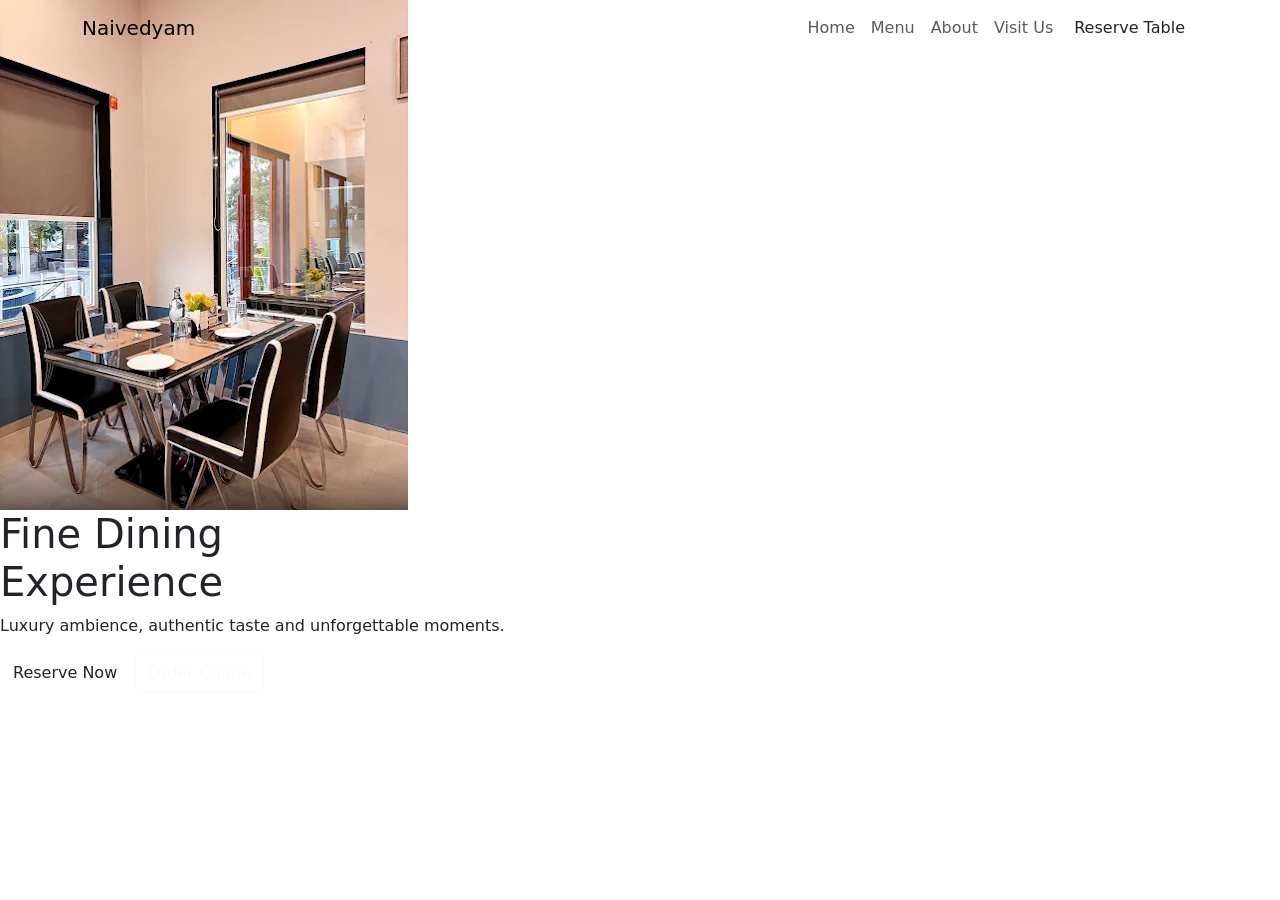
==== index.html @ 95c64717 "Update index.html" ====
<!DOCTYPE html>
<html lang="en">
<head>
    <meta charset="UTF-8">
    <meta name="viewport" content="width=device-width, initial-scale=1.0">
    <title>Naivedyam Dining & Restaurant</title>

    <!-- Google Fonts -->
    <link href="https://fonts.googleapis.com/css2?family=Playfair+Display:wght@600;700&family=Poppins:wght@300;400;500;600&display=swap" rel="stylesheet">

    <!-- Bootstrap -->
    <link href="https://cdn.jsdelivr.net/npm/bootstrap@5.3.3/dist/css/bootstrap.min.css" rel="stylesheet">

    <!-- Font Awesome -->
    <link rel="stylesheet"
    href="https://cdnjs.cloudflare.com/ajax/libs/font-awesome/6.6.0/css/all.min.css">

    <link rel="stylesheet" href="style.css">
</head>

<body>

<nav class="navbar navbar-expand-lg fixed-top">
<div class="container">

<a class="navbar-brand" href="#">
Naivedyam
</a>

<button class="navbar-toggler" data-bs-toggle="collapse" data-bs-target="#menu">
☰
</button>

<div class="collapse navbar-collapse" id="menu">

<ul class="navbar-nav ms-auto">

<li class="nav-item">
<a class="nav-link" href="#">Home</a>
</li>

<li class="nav-item">
<a class="nav-link" href="menu.html">Menu</a>
</li>

<li class="nav-item">
<a class="nav-link" href="about.html">About</a>
</li>

<li class="nav-item">
<a class="nav-link" href="visit.html">Visit Us</a>
</li>

</ul>

<a href="#" class="btn reserve-btn">
Reserve Table
</a>

</div>

</div>
</nav>

<section class="hero">

<img src="images/1.webp" class="hero-image">

<div class="overlay"></div>

<div class="hero-content">

<h1>
Fine Dining<br>
Experience
</h1>

<p>
Luxury ambience, authentic taste and unforgettable moments.
</p>

<a class="btn btn-gold">
Reserve Now
</a>

<a class="btn btn-outline-light">
Order Online
</a>

</div>

</section>

<script src="https://cdn.jsdelivr.net/npm/bootstrap@5.3.3/dist/js/bootstrap.bundle.min.js"></script>

<script src="script.js"></script>

</body>
</html>
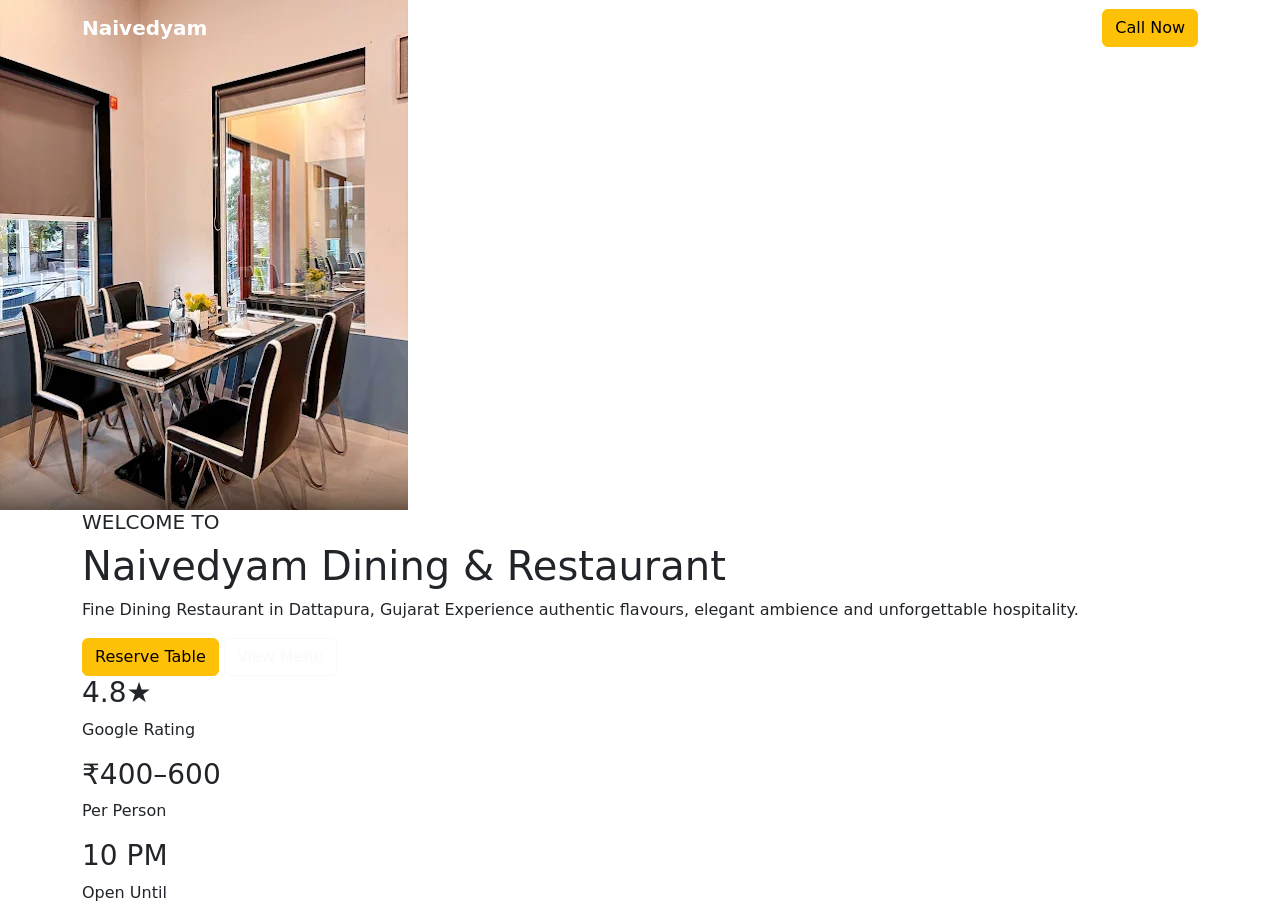
==== commit f744716f: "Update index.html" ====
--- a/index.html
+++ b/index.html
@@ -1,99 +1,188 @@
- <!DOCTYPE html>
+<!DOCTYPE html>
 <html lang="en">
+
 <head>
-    <meta charset="UTF-8">
-    <meta name="viewport" content="width=device-width, initial-scale=1.0">
-    <title>Naivedyam Dining & Restaurant</title>
 
-    <!-- Google Fonts -->
-    <link href="https://fonts.googleapis.com/css2?family=Playfair+Display:wght@600;700&family=Poppins:wght@300;400;500;600&display=swap" rel="stylesheet">
+<meta charset="UTF-8">
 
-    <!-- Bootstrap -->
-    <link href="https://cdn.jsdelivr.net/npm/bootstrap@5.3.3/dist/css/bootstrap.min.css" rel="stylesheet">
+<meta name="viewport" content="width=device-width, initial-scale=1.0">
 
-    <!-- Font Awesome -->
-    <link rel="stylesheet"
-    href="https://cdnjs.cloudflare.com/ajax/libs/font-awesome/6.6.0/css/all.min.css">
+<title>Naivedyam Dining & Restaurant</title>
 
-    <link rel="stylesheet" href="style.css">
+<link href="https://fonts.googleapis.com/css2?family=Poppins:wght@300;400;500;600;700&display=swap" rel="stylesheet">
+
+<link href="https://cdn.jsdelivr.net/npm/bootstrap@5.3.3/dist/css/bootstrap.min.css" rel="stylesheet">
+
+<link rel="stylesheet" href="style.css">
+
 </head>
 
 <body>
 
-<nav class="navbar navbar-expand-lg fixed-top">
+<nav class="navbar navbar-expand-lg navbar-dark fixed-top">
+
 <div class="container">
 
-<a class="navbar-brand" href="#">
+<a class="navbar-brand fw-bold" href="#">
 Naivedyam
 </a>
 
-<button class="navbar-toggler" data-bs-toggle="collapse" data-bs-target="#menu">
-☰
+<button class="navbar-toggler"
+type="button"
+data-bs-toggle="collapse"
+data-bs-target="#navbar">
+
+<span class="navbar-toggler-icon"></span>
+
 </button>
 
-<div class="collapse navbar-collapse" id="menu">
+<div class="collapse navbar-collapse"
+id="navbar">
 
 <ul class="navbar-nav ms-auto">
 
 <li class="nav-item">
-<a class="nav-link" href="#">Home</a>
+
+<a class="nav-link active"
+href="#">
+Home
+</a>
+
 </li>
 
 <li class="nav-item">
-<a class="nav-link" href="menu.html">Menu</a>
+
+<a class="nav-link"
+href="menu.html">
+
+Menu
+
+</a>
+
 </li>
 
 <li class="nav-item">
-<a class="nav-link" href="about.html">About</a>
+
+<a class="nav-link"
+href="about.html">
+
+About
+
+</a>
+
 </li>
 
 <li class="nav-item">
-<a class="nav-link" href="visit.html">Visit Us</a>
+
+<a class="nav-link"
+href="visit.html">
+
+Visit Us
+
+</a>
+
 </li>
 
 </ul>
 
-<a href="#" class="btn reserve-btn">
-Reserve Table
+<a href="tel:7016863882"
+class="btn btn-warning ms-3">
+
+Call Now
+
 </a>
 
 </div>
 
 </div>
+
 </nav>
 
 <section class="hero">
 
-<img src="images/1.webp" class="hero-image">
+<img src="images/1.webp"
+class="hero-image"
+alt="Naivedyam Restaurant">
 
 <div class="overlay"></div>
 
-<div class="hero-content">
+<div class="container hero-content">
+
+<h5>
+WELCOME TO
+</h5>
 
 <h1>
-Fine Dining<br>
-Experience
+
+Naivedyam Dining & Restaurant
+
 </h1>
 
 <p>
-Luxury ambience, authentic taste and unforgettable moments.
+
+Fine Dining Restaurant in Dattapura, Gujarat
+
+Experience authentic flavours,
+elegant ambience and unforgettable hospitality.
+
 </p>
 
-<a class="btn btn-gold">
-Reserve Now
+<div class="hero-buttons">
+
+<a href="visit.html"
+class="btn btn-warning">
+
+Reserve Table
+
 </a>
 
-<a class="btn btn-outline-light">
-Order Online
+<a href="menu.html"
+class="btn btn-outline-light">
+
+View Menu
+
 </a>
 
 </div>
 
+<div class="stats">
+
+<div>
+
+<h3>4.8★</h3>
+
+<p>Google Rating</p>
+
+</div>
+
+<div>
+
+<h3>₹400–600</h3>
+
+<p>Per Person</p>
+
+</div>
+
+<div>
+
+<h3>10 PM</h3>
+
+<p>Open Until</p>
+
+</div>
+
+</div>
+
+</div>
+
 </section>
+
+<!-- About section starts here in Part 2 -->
 
 <script src="https://cdn.jsdelivr.net/npm/bootstrap@5.3.3/dist/js/bootstrap.bundle.min.js"></script>
 
 <script src="script.js"></script>
 
 </body>
+
 </html>
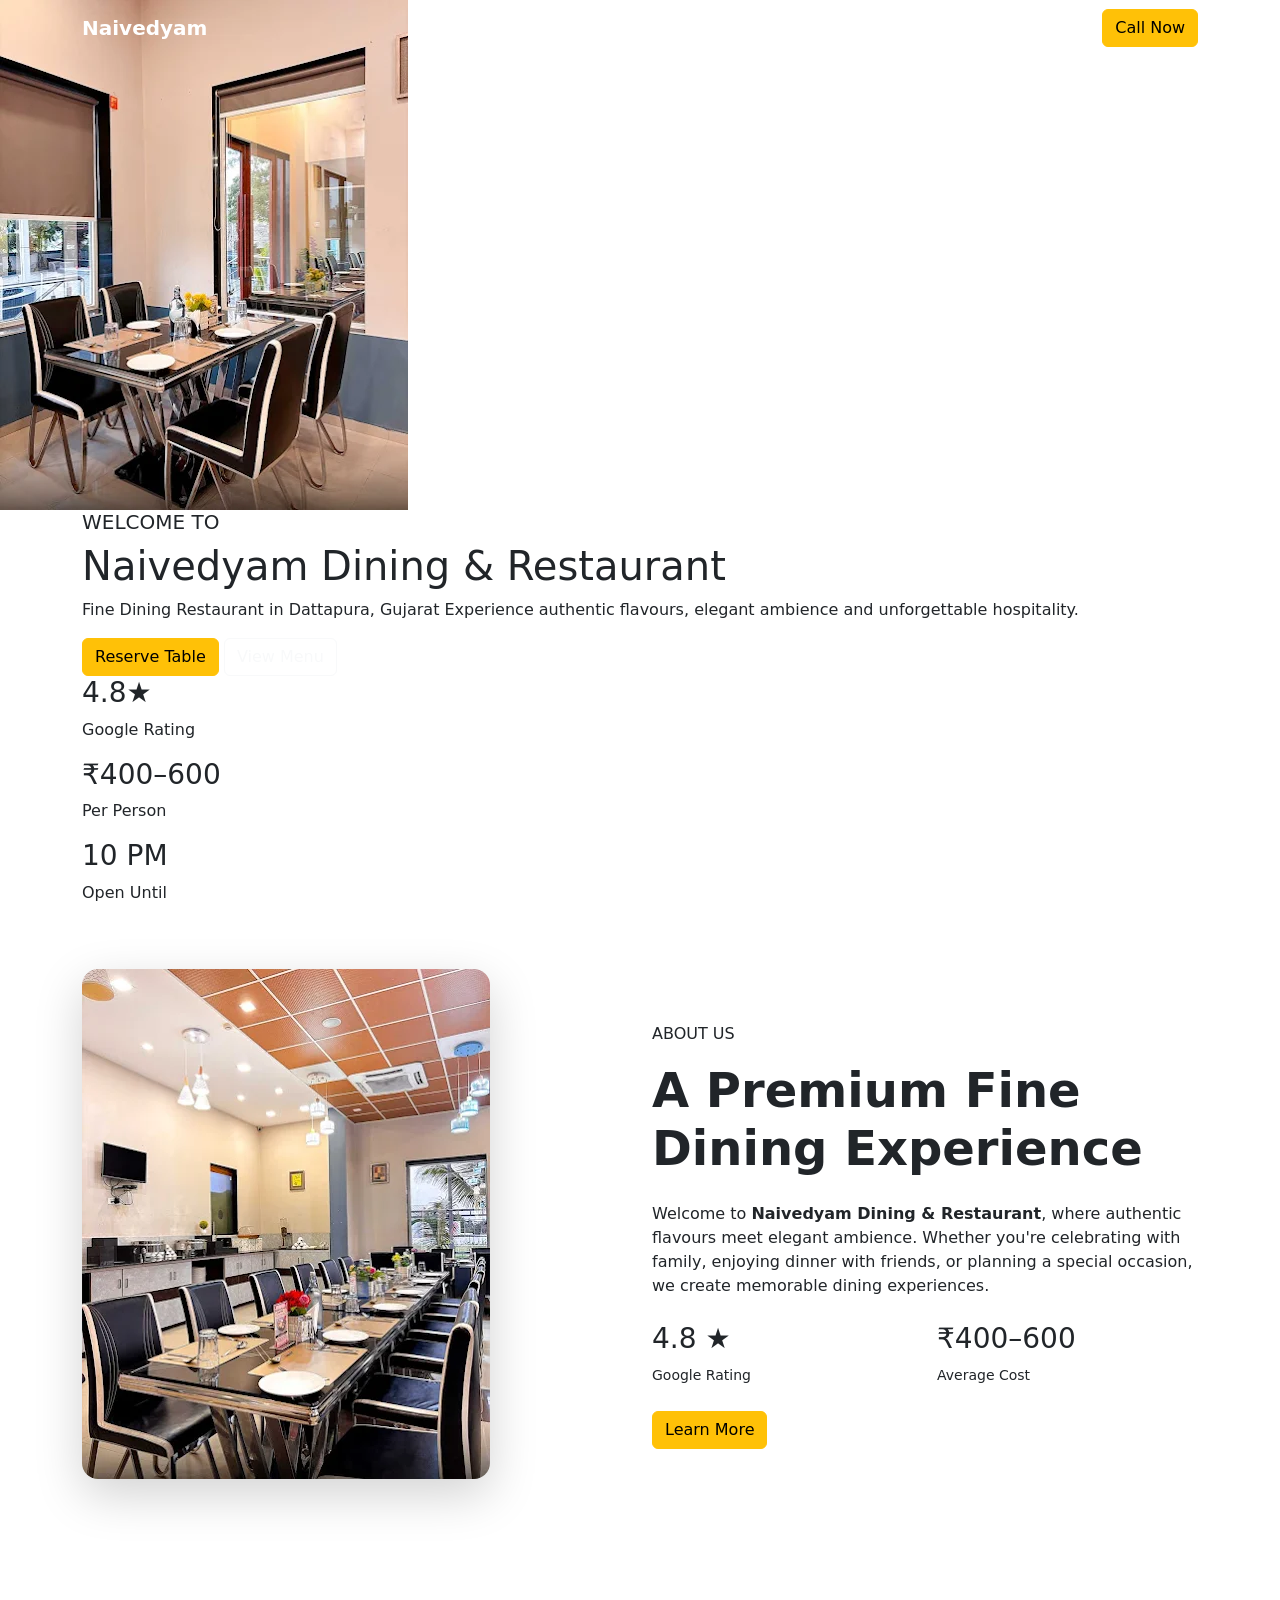
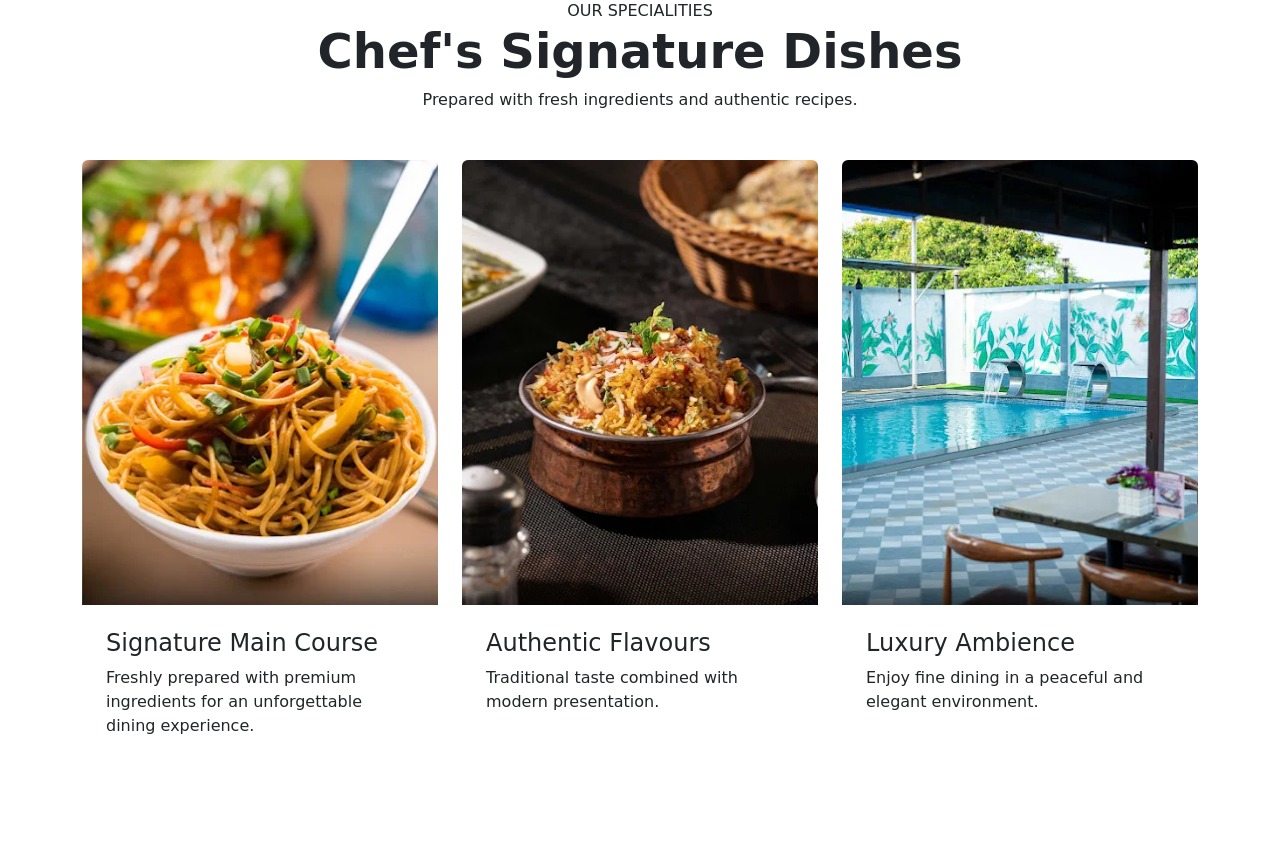
==== commit 2b74448a: "Update index.html" ====
--- a/index.html
+++ b/index.html
@@ -178,11 +178,184 @@
 </section>
 
 <!-- About section starts here in Part 2 -->
+  <!-- About Section -->
+<section class="about py-5" id="about">
+    <div class="container">
+
+        <div class="row align-items-center">
+
+            <div class="col-lg-6 mb-4">
+                <img src="images/3.webp"
+                     class="img-fluid rounded-4 shadow-lg"
+                     alt="Restaurant Interior">
+            </div>
+
+            <div class="col-lg-6">
+
+                <span class="section-title">ABOUT US</span>
+
+                <h2 class="display-5 fw-bold mt-3">
+                    A Premium Fine Dining Experience
+                </h2>
+
+                <p class="mt-4">
+
+                    Welcome to <strong>Naivedyam Dining & Restaurant</strong>,
+                    where authentic flavours meet elegant ambience.
+
+                    Whether you're celebrating with family,
+                    enjoying dinner with friends,
+                    or planning a special occasion,
+                    we create memorable dining experiences.
+
+                </p>
+
+                <div class="row mt-4">
+
+                    <div class="col-6">
+
+                        <h3>4.8 ★</h3>
+
+                        <small>Google Rating</small>
+
+                    </div>
+
+                    <div class="col-6">
+
+                        <h3>₹400–600</h3>
+
+                        <small>Average Cost</small>
+
+                    </div>
+
+                </div>
+
+                <a href="about.html"
+                   class="btn btn-warning mt-4">
+
+                    Learn More
+
+                </a>
+
+            </div>
+
+        </div>
+
+    </div>
+</section>
+
+<!-- Featured Dishes -->
+
+<section class="featured py-5">
+
+<div class="container">
+
+<div class="text-center mb-5">
+
+<span class="section-title">
+
+OUR SPECIALITIES
+
+</span>
+
+<h2 class="display-5 fw-bold">
+
+Chef's Signature Dishes
+
+</h2>
+
+<p>
+
+Prepared with fresh ingredients and authentic recipes.
+
+</p>
+
+</div>
+
+<div class="row">
+
+<div class="col-md-4 mb-4">
+
+<div class="dish-card">
+
+<img src="images/2.webp"
+class="img-fluid rounded-top">
+
+<div class="p-4">
+
+<h4>Signature Main Course</h4>
+
+<p>
+
+Freshly prepared with premium ingredients
+for an unforgettable dining experience.
+
+</p>
+
+</div>
+
+</div>
+
+</div>
+
+<div class="col-md-4 mb-4">
+
+<div class="dish-card">
+
+<img src="images/4.webp"
+class="img-fluid rounded-top">
+
+<div class="p-4">
+
+<h4>Authentic Flavours</h4>
+
+<p>
+
+Traditional taste combined
+with modern presentation.
+
+</p>
+
+</div>
+
+</div>
+
+</div>
+
+<div class="col-md-4 mb-4">
+
+<div class="dish-card">
+
+<img src="images/5.webp"
+class="img-fluid rounded-top">
+
+<div class="p-4">
+
+<h4>Luxury Ambience</h4>
+
+<p>
+
+Enjoy fine dining in
+a peaceful and elegant environment.
+
+</p>
+
+</div>
+
+</div>
+
+</div>
+
+</div>
+
+</div>
+
+</section>
 
 <script src="https://cdn.jsdelivr.net/npm/bootstrap@5.3.3/dist/js/bootstrap.bundle.min.js"></script>
 
+  </body>
+</html>
+
 <script src="script.js"></script>
 
-</body>
-
-</html>
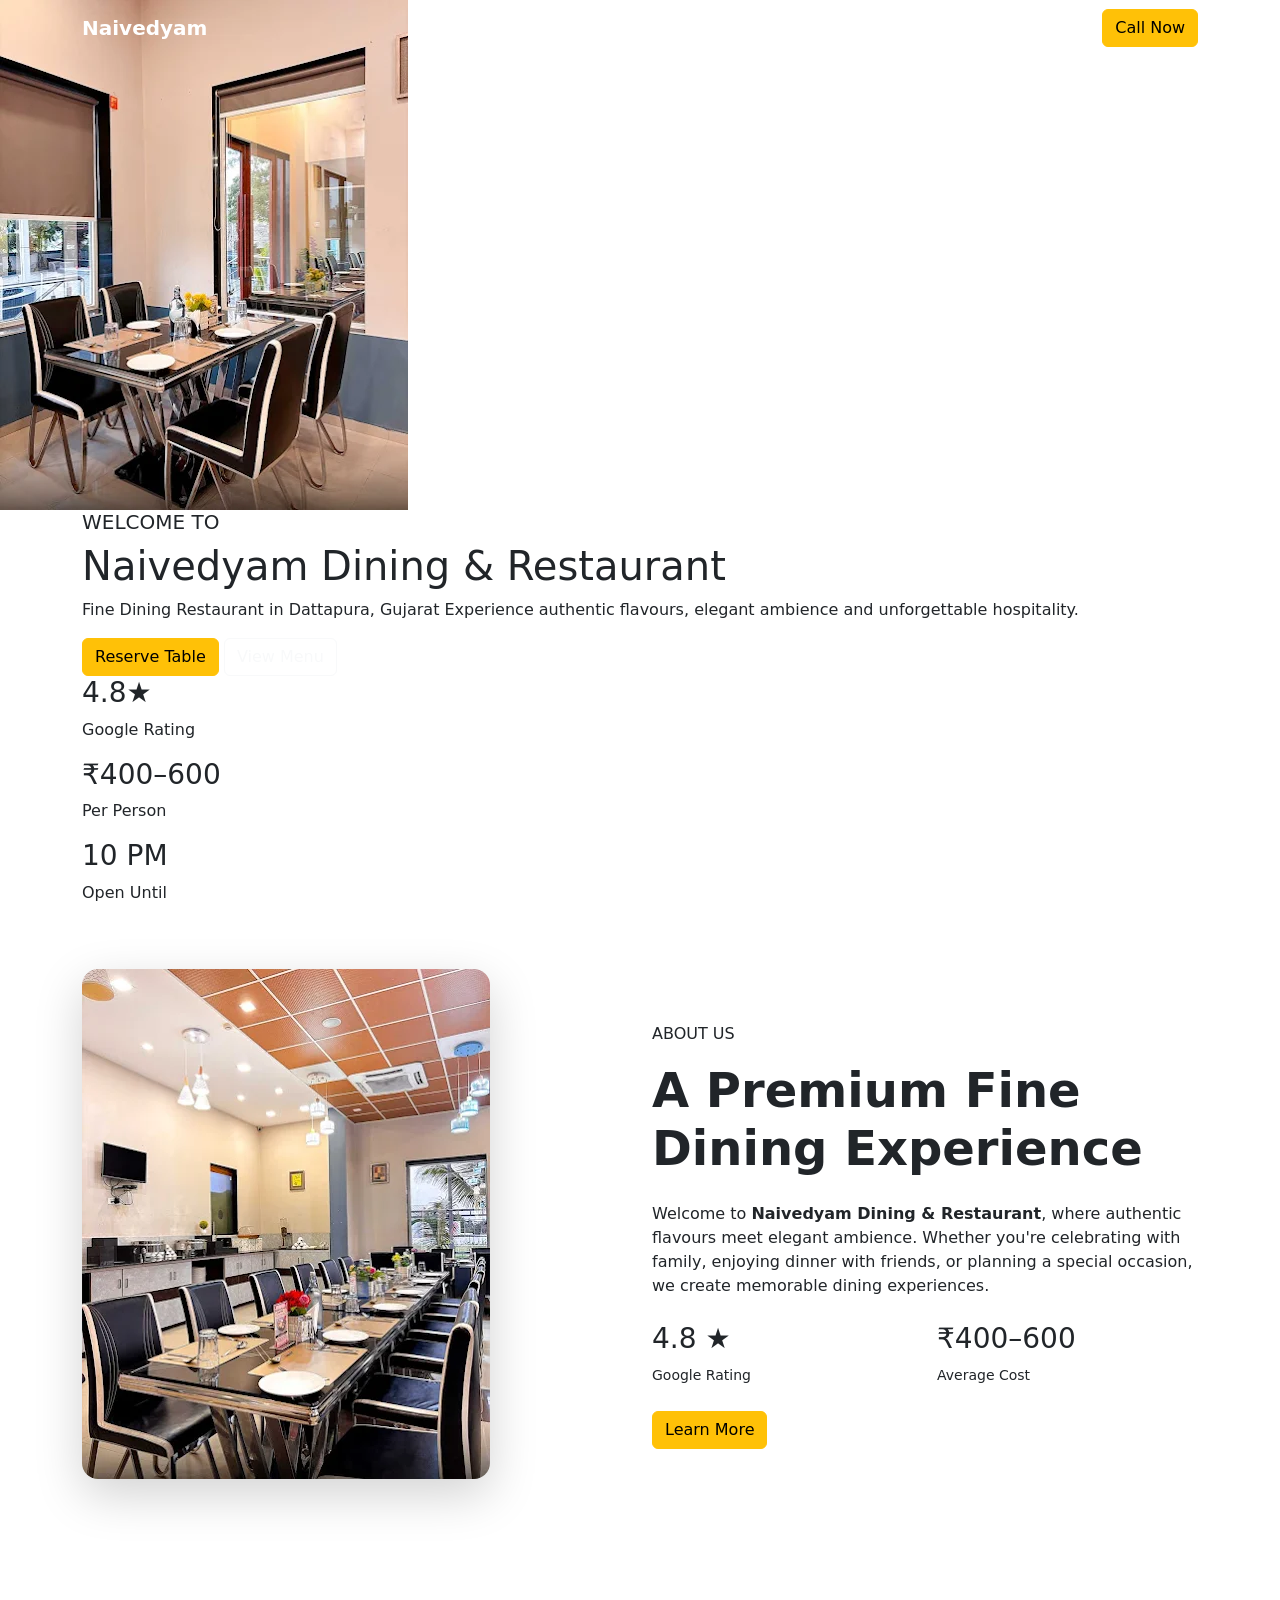
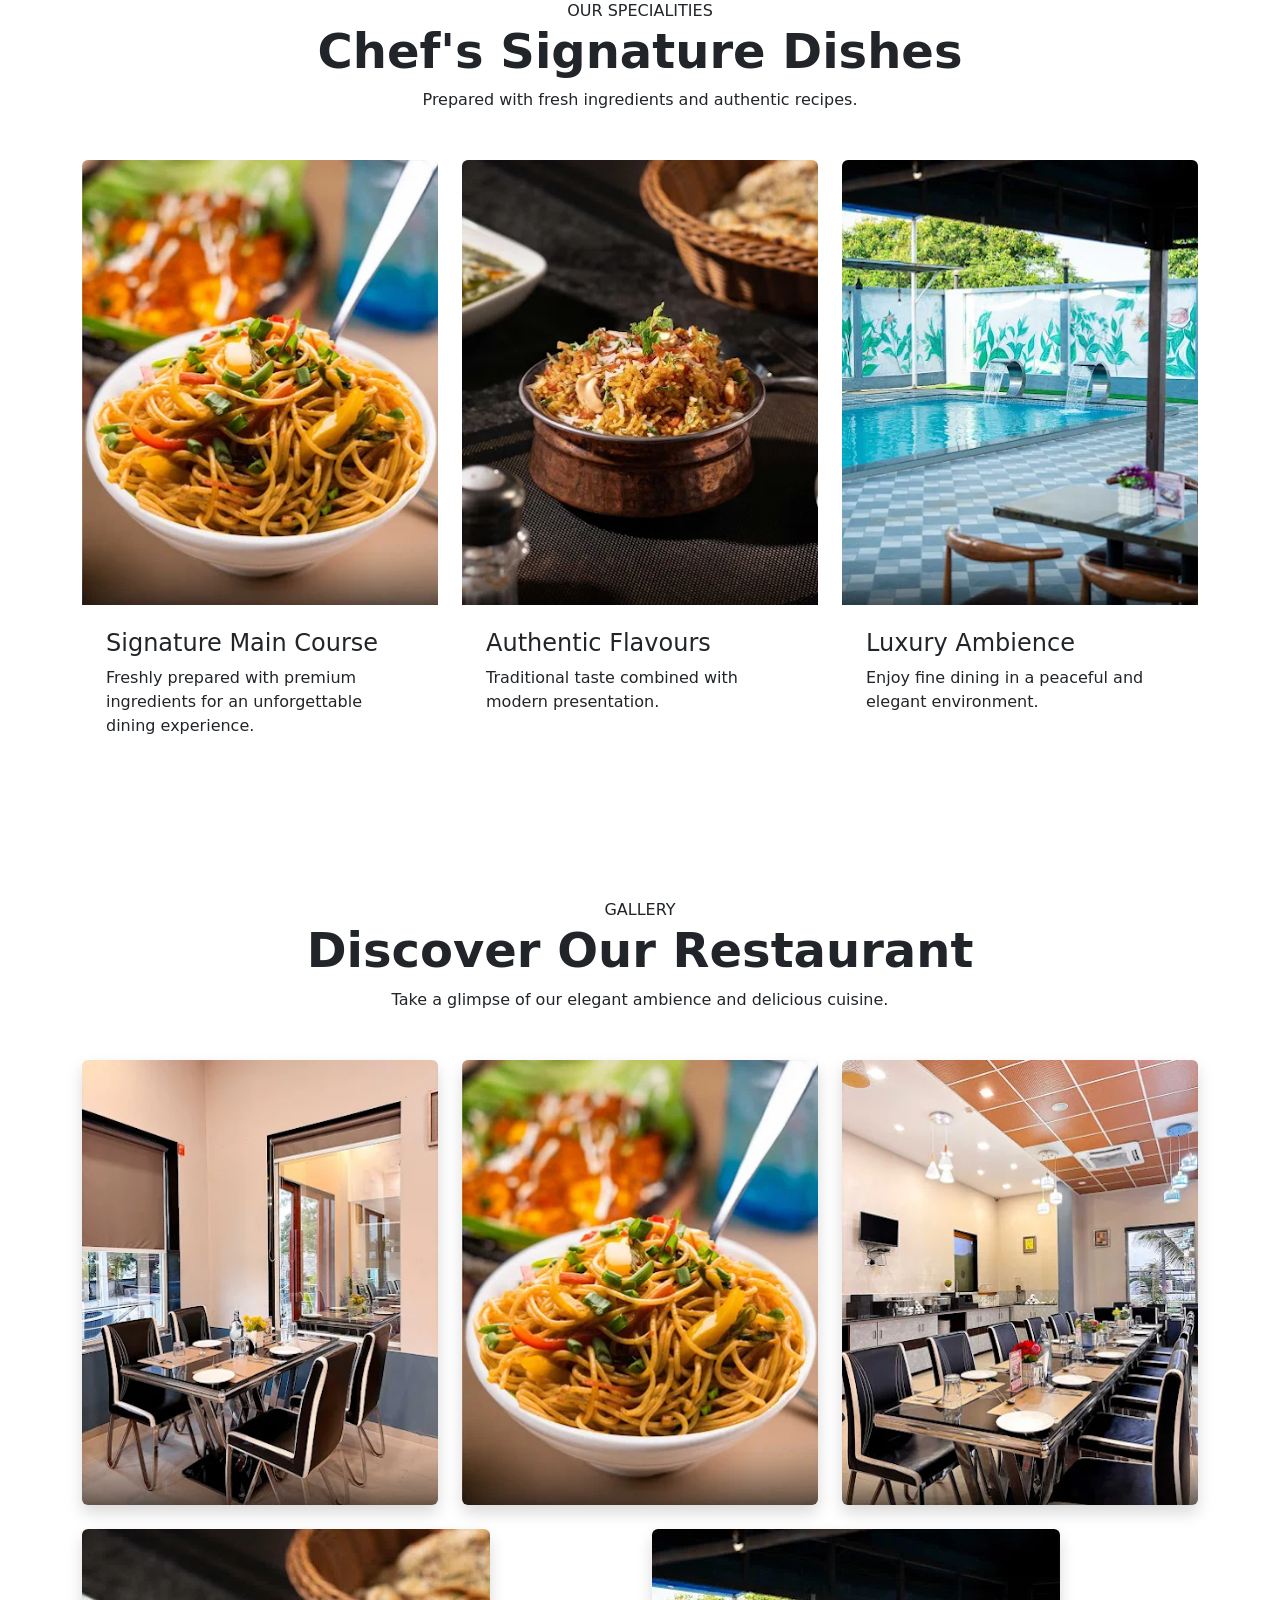
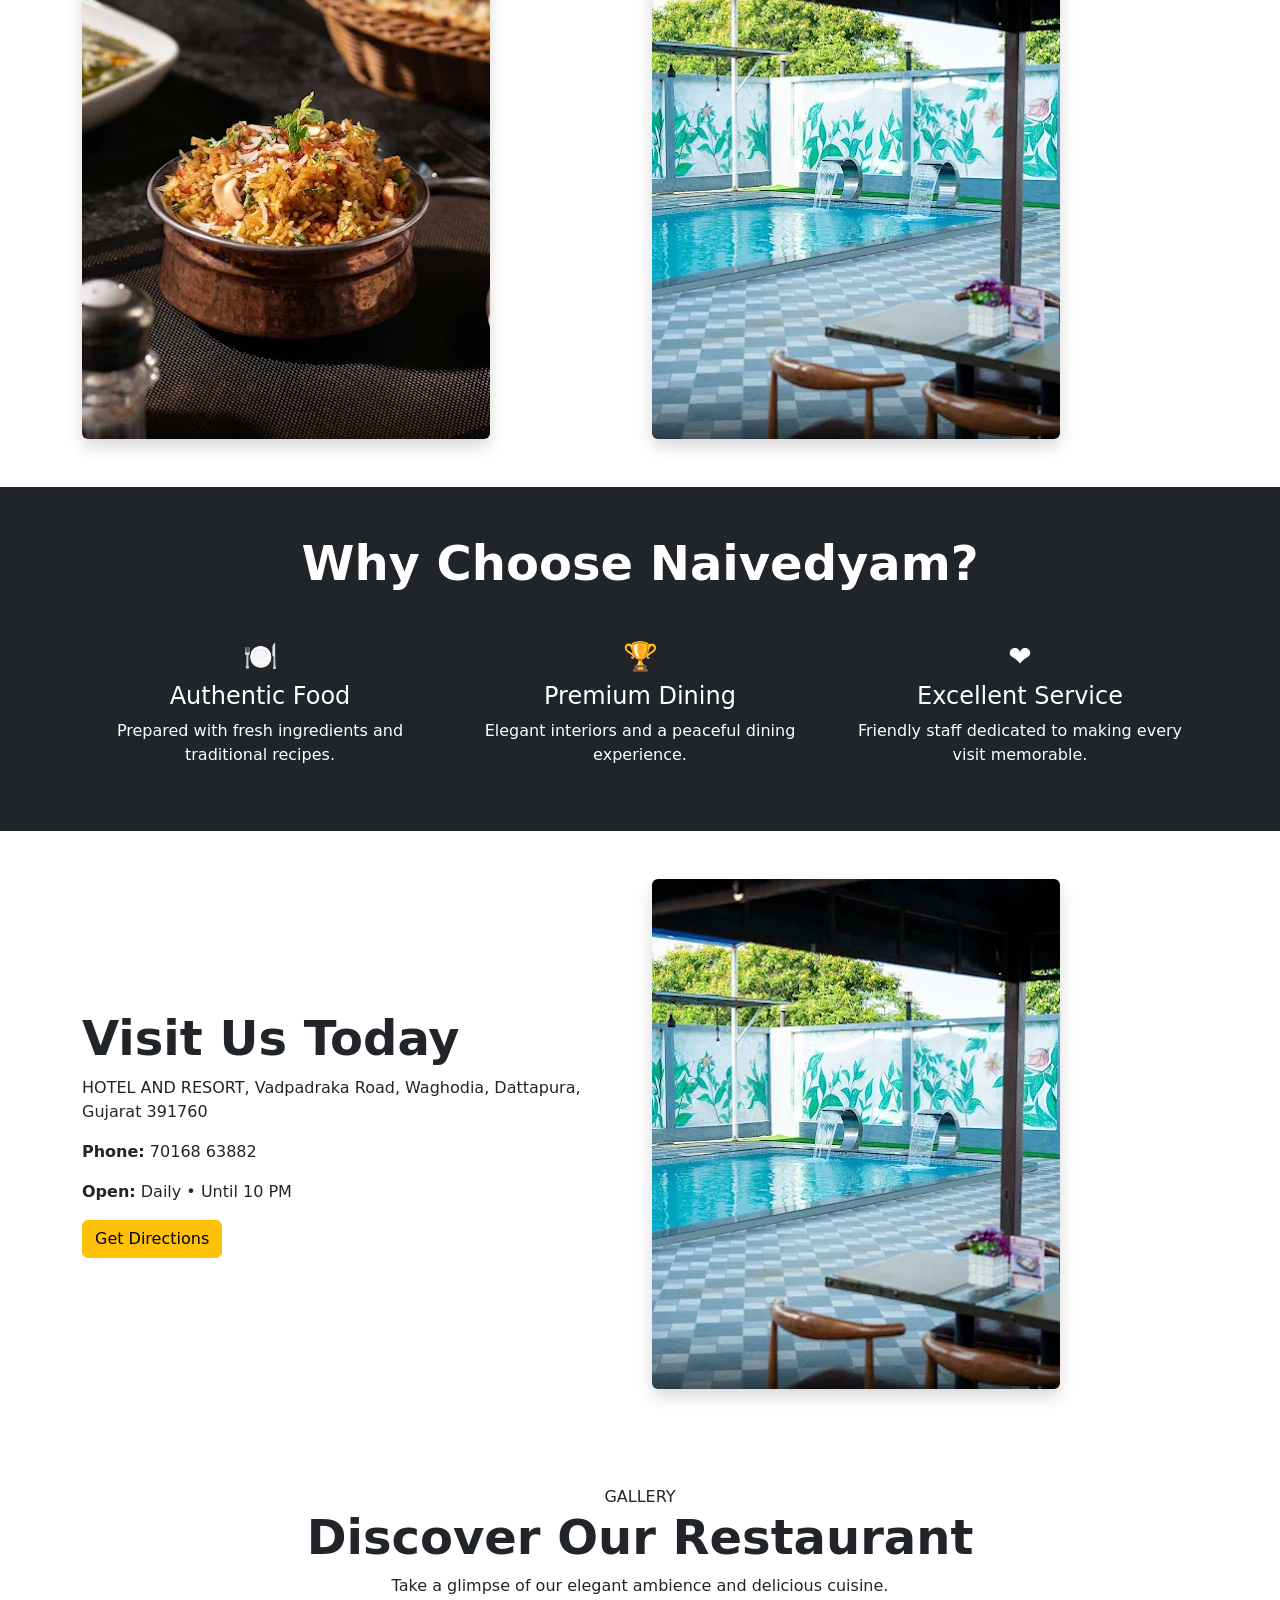
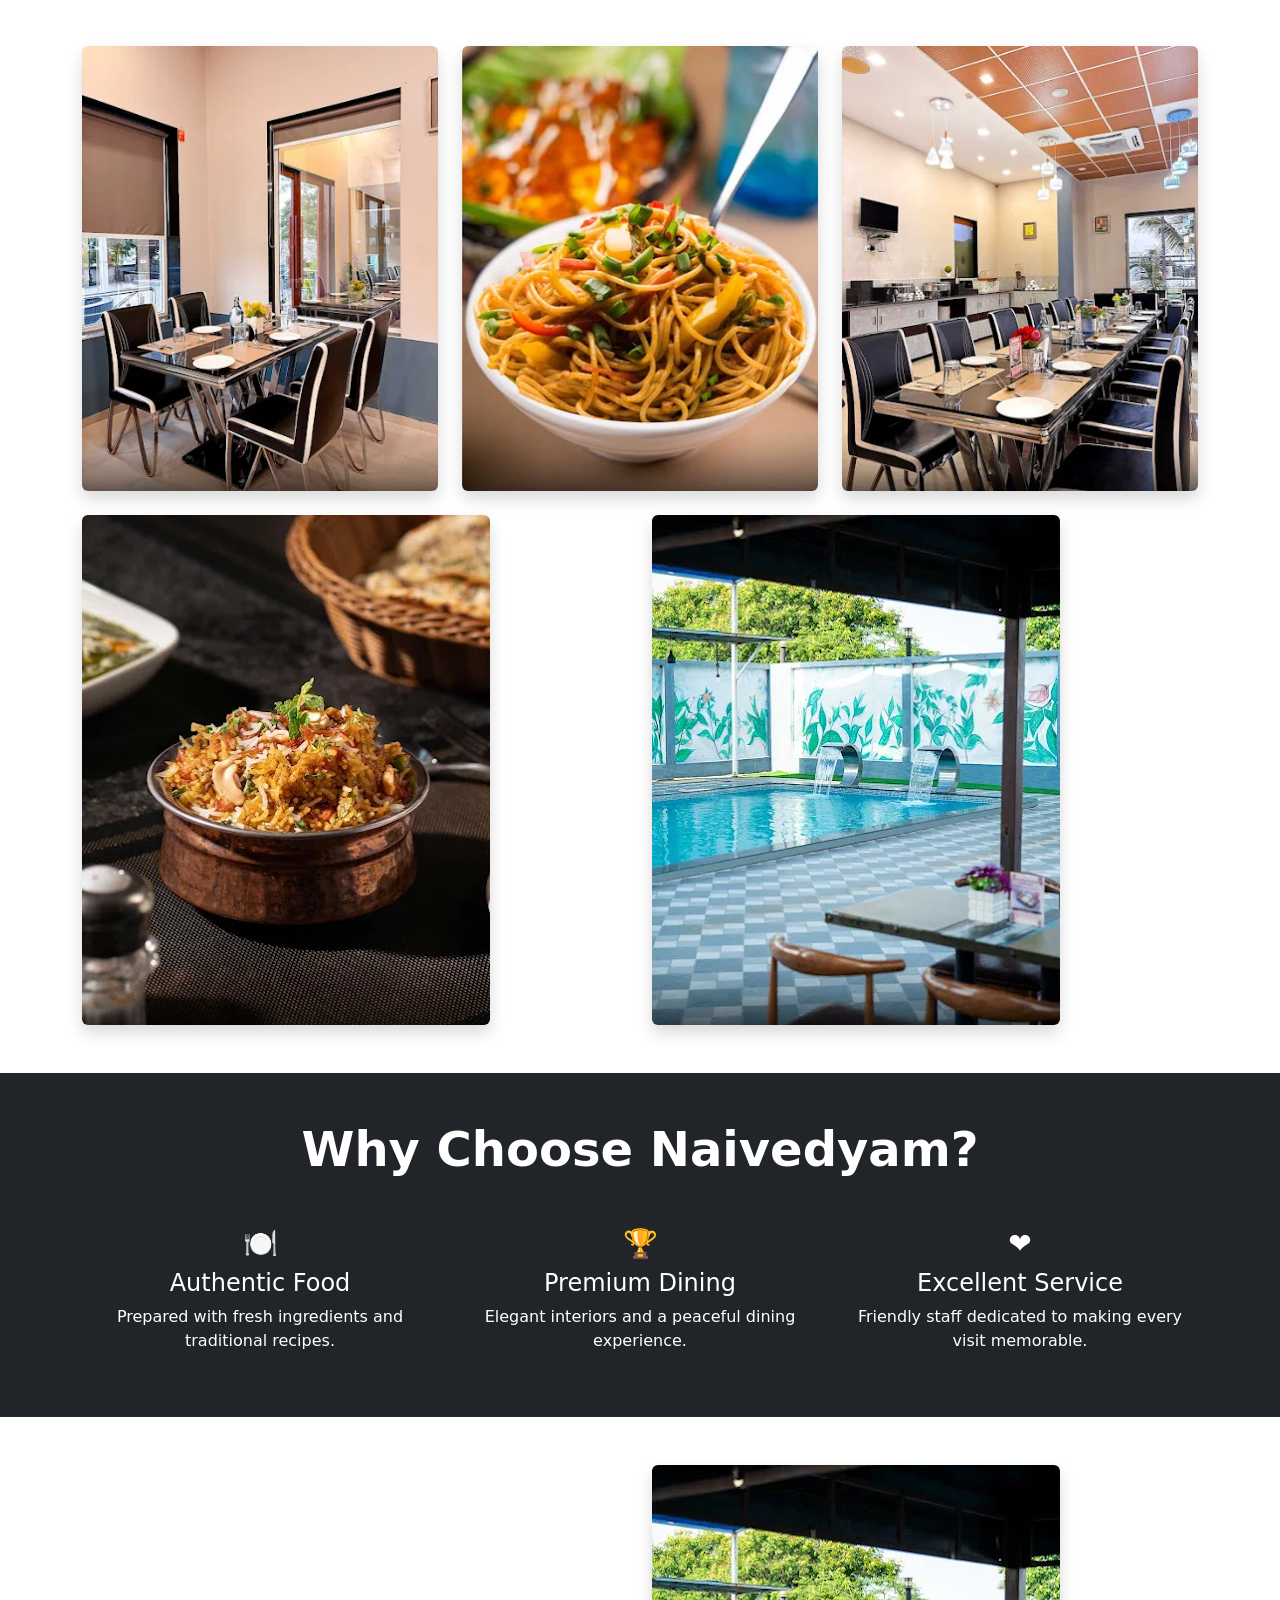
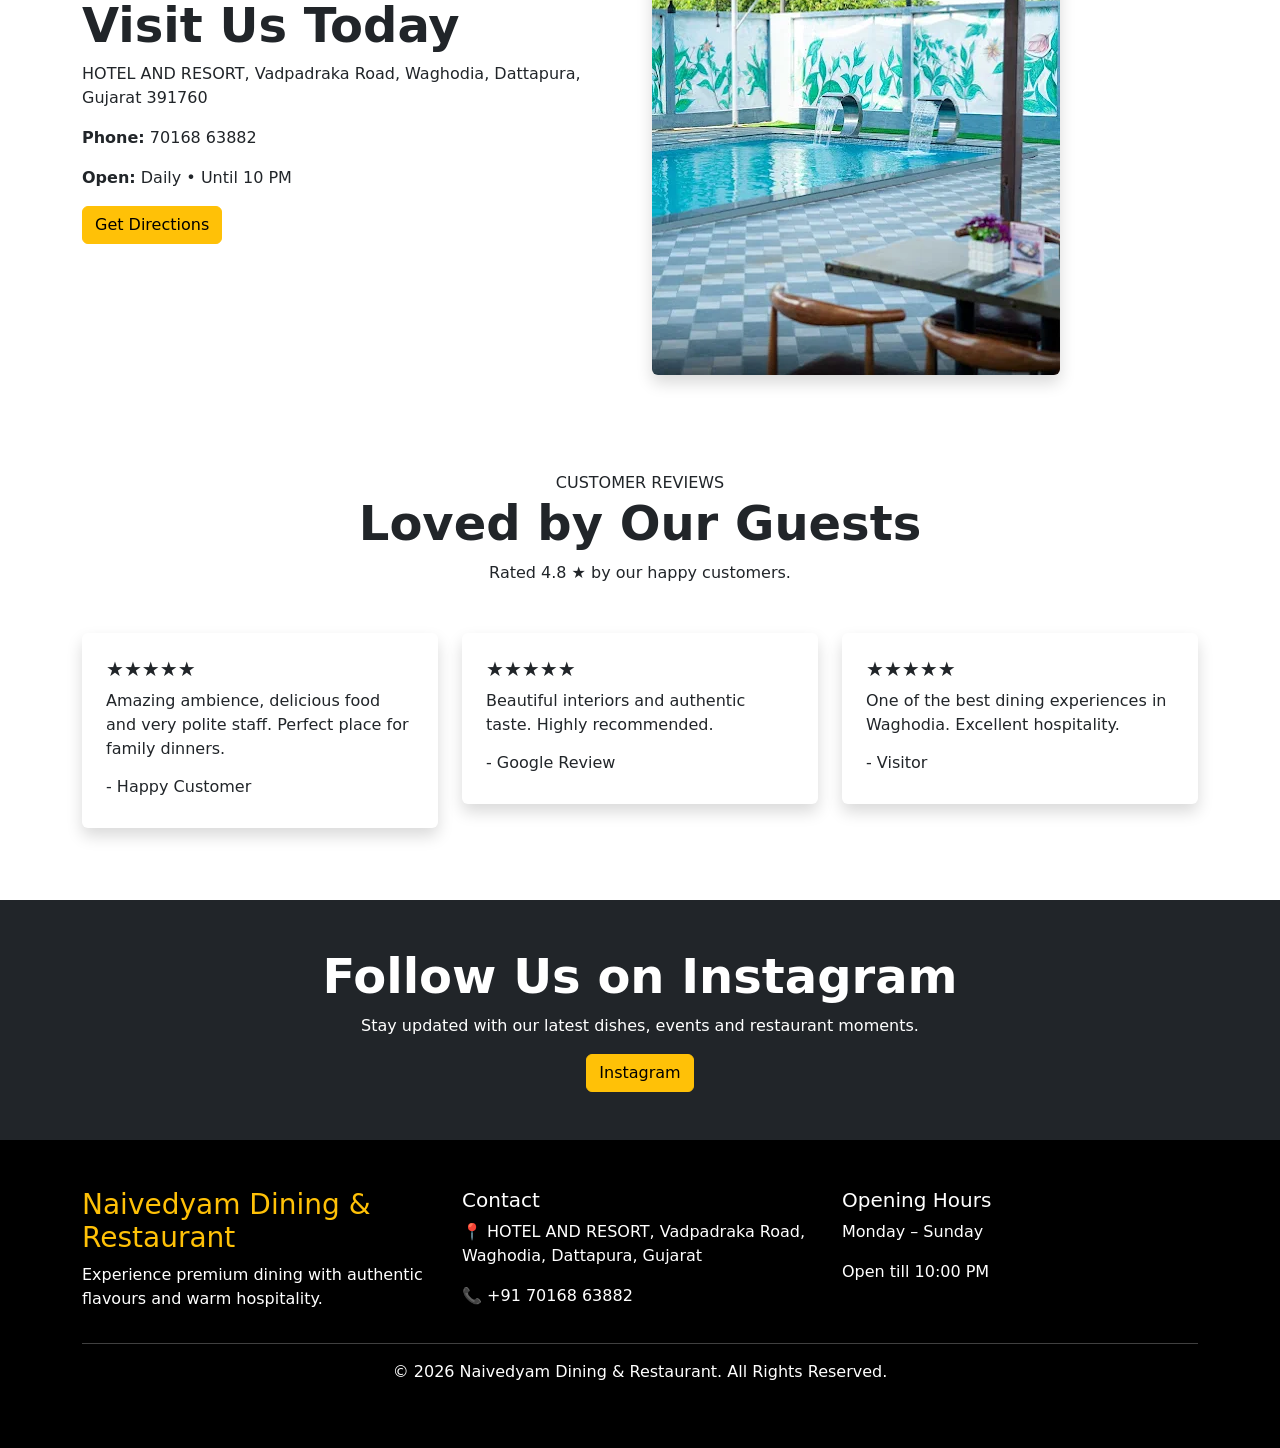
==== commit 1dafff07: "Update index.html" ====
--- a/index.html
+++ b/index.html
@@ -352,10 +352,538 @@
 
 </section>
 
+  <!-- Gallery Section -->
+
+<section class="gallery py-5">
+
+<div class="container">
+
+<div class="text-center mb-5">
+
+<span class="section-title">GALLERY</span>
+
+<h2 class="display-5 fw-bold">
+Discover Our Restaurant
+</h2>
+
+<p>
+Take a glimpse of our elegant ambience and delicious cuisine.
+</p>
+
+</div>
+
+<div class="row g-4">
+
+<div class="col-md-4">
+<img src="images/1.webp" class="img-fluid rounded shadow gallery-img" alt="">
+</div>
+
+<div class="col-md-4">
+<img src="images/2.webp" class="img-fluid rounded shadow gallery-img" alt="">
+</div>
+
+<div class="col-md-4">
+<img src="images/3.webp" class="img-fluid rounded shadow gallery-img" alt="">
+</div>
+
+<div class="col-md-6">
+<img src="images/4.webp" class="img-fluid rounded shadow gallery-img" alt="">
+</div>
+
+<div class="col-md-6">
+<img src="images/5.webp" class="img-fluid rounded shadow gallery-img" alt="">
+</div>
+
+</div>
+
+</div>
+
+</section>
+
+<!-- Why Choose Us -->
+
+<section class="why-us py-5 bg-dark text-white">
+
+<div class="container">
+
+<div class="text-center mb-5">
+
+<h2 class="display-5 fw-bold">
+Why Choose Naivedyam?
+</h2>
+
+</div>
+
+<div class="row text-center">
+
+<div class="col-md-4">
+
+<h3>🍽</h3>
+
+<h4>Authentic Food</h4>
+
+<p>
+Prepared with fresh ingredients and traditional recipes.
+</p>
+
+</div>
+
+<div class="col-md-4">
+
+<h3>🏆</h3>
+
+<h4>Premium Dining</h4>
+
+<p>
+Elegant interiors and a peaceful dining experience.
+</p>
+
+</div>
+
+<div class="col-md-4">
+
+<h3>❤️</h3>
+
+<h4>Excellent Service</h4>
+
+<p>
+Friendly staff dedicated to making every visit memorable.
+</p>
+
+</div>
+
+</div>
+
+</div>
+
+</section>
+
+<!-- Visit Preview -->
+
+<section class="visit-preview py-5">
+
+<div class="container">
+
+<div class="row align-items-center">
+
+<div class="col-lg-6">
+
+<h2 class="display-5 fw-bold">
+Visit Us Today
+</h2>
+
+<p>
+
+HOTEL AND RESORT,
+Vadpadraka Road,
+Waghodia,
+Dattapura,
+Gujarat 391760
+
+</p>
+
+<p>
+
+<strong>Phone:</strong>
+
+70168 63882
+
+</p>
+
+<p>
+
+<strong>Open:</strong>
+
+Daily • Until 10 PM
+
+</p>
+
+<a href="visit.html"
+class="btn btn-warning">
+
+Get Directions
+
+</a>
+
+</div>
+
+<div class="col-lg-6">
+
+<img src="images/5.webp"
+class="img-fluid rounded shadow">
+
+</div>
+
+</div>
+
+</div>
+
+</section><!-- Gallery Section -->
+
+<section class="gallery py-5">
+
+<div class="container">
+
+<div class="text-center mb-5">
+
+<span class="section-title">GALLERY</span>
+
+<h2 class="display-5 fw-bold">
+Discover Our Restaurant
+</h2>
+
+<p>
+Take a glimpse of our elegant ambience and delicious cuisine.
+</p>
+
+</div>
+
+<div class="row g-4">
+
+<div class="col-md-4">
+<img src="images/1.webp" class="img-fluid rounded shadow gallery-img" alt="">
+</div>
+
+<div class="col-md-4">
+<img src="images/2.webp" class="img-fluid rounded shadow gallery-img" alt="">
+</div>
+
+<div class="col-md-4">
+<img src="images/3.webp" class="img-fluid rounded shadow gallery-img" alt="">
+</div>
+
+<div class="col-md-6">
+<img src="images/4.webp" class="img-fluid rounded shadow gallery-img" alt="">
+</div>
+
+<div class="col-md-6">
+<img src="images/5.webp" class="img-fluid rounded shadow gallery-img" alt="">
+</div>
+
+</div>
+
+</div>
+
+</section>
+
+<!-- Why Choose Us -->
+
+<section class="why-us py-5 bg-dark text-white">
+
+<div class="container">
+
+<div class="text-center mb-5">
+
+<h2 class="display-5 fw-bold">
+Why Choose Naivedyam?
+</h2>
+
+</div>
+
+<div class="row text-center">
+
+<div class="col-md-4">
+
+<h3>🍽</h3>
+
+<h4>Authentic Food</h4>
+
+<p>
+Prepared with fresh ingredients and traditional recipes.
+</p>
+
+</div>
+
+<div class="col-md-4">
+
+<h3>🏆</h3>
+
+<h4>Premium Dining</h4>
+
+<p>
+Elegant interiors and a peaceful dining experience.
+</p>
+
+</div>
+
+<div class="col-md-4">
+
+<h3>❤️</h3>
+
+<h4>Excellent Service</h4>
+
+<p>
+Friendly staff dedicated to making every visit memorable.
+</p>
+
+</div>
+
+</div>
+
+</div>
+
+</section>
+
+<!-- Visit Preview -->
+
+<section class="visit-preview py-5">
+
+<div class="container">
+
+<div class="row align-items-center">
+
+<div class="col-lg-6">
+
+<h2 class="display-5 fw-bold">
+Visit Us Today
+</h2>
+
+<p>
+
+HOTEL AND RESORT,
+Vadpadraka Road,
+Waghodia,
+Dattapura,
+Gujarat 391760
+
+</p>
+
+<p>
+
+<strong>Phone:</strong>
+
+70168 63882
+
+</p>
+
+<p>
+
+<strong>Open:</strong>
+
+Daily • Until 10 PM
+
+</p>
+
+<a href="visit.html"
+class="btn btn-warning">
+
+Get Directions
+
+</a>
+
+</div>
+
+<div class="col-lg-6">
+
+<img src="images/5.webp"
+class="img-fluid rounded shadow">
+
+</div>
+
+</div>
+
+</div>
+
+</section>
+
+  <!-- Reviews Section -->
+
+<section class="reviews py-5">
+
+<div class="container">
+
+<div class="text-center mb-5">
+
+<span class="section-title">
+CUSTOMER REVIEWS
+</span>
+
+<h2 class="display-5 fw-bold">
+Loved by Our Guests
+</h2>
+
+<p>
+Rated 4.8 ★ by our happy customers.
+</p>
+
+</div>
+
+<div class="row">
+
+<div class="col-md-4 mb-4">
+
+<div class="review-card p-4 shadow rounded">
+
+<h5>★★★★★</h5>
+
+<p>
+Amazing ambience, delicious food and very polite staff.
+Perfect place for family dinners.
+</p>
+
+<h6>- Happy Customer</h6>
+
+</div>
+
+</div>
+
+<div class="col-md-4 mb-4">
+
+<div class="review-card p-4 shadow rounded">
+
+<h5>★★★★★</h5>
+
+<p>
+Beautiful interiors and authentic taste.
+Highly recommended.
+</p>
+
+<h6>- Google Review</h6>
+
+</div>
+
+</div>
+
+<div class="col-md-4 mb-4">
+
+<div class="review-card p-4 shadow rounded">
+
+<h5>★★★★★</h5>
+
+<p>
+One of the best dining experiences in Waghodia.
+Excellent hospitality.
+</p>
+
+<h6>- Visitor</h6>
+
+</div>
+
+</div>
+
+</div>
+
+</div>
+
+</section>
+
+<!-- Instagram -->
+
+<section class="instagram py-5 bg-dark text-white">
+
+<div class="container text-center">
+
+<h2 class="display-5 fw-bold">
+
+Follow Us on Instagram
+
+</h2>
+
+<p>
+
+Stay updated with our latest dishes,
+events and restaurant moments.
+
+</p>
+
+<a href="#"
+class="btn btn-warning">
+
+Instagram
+
+</a>
+
+</div>
+
+</section>
+
+<!-- Footer -->
+
+<footer class="footer bg-black text-white py-5">
+
+<div class="container">
+
+<div class="row">
+
+<div class="col-md-4">
+
+<h3 class="text-warning">
+
+Naivedyam Dining & Restaurant
+
+</h3>
+
+<p>
+
+Experience premium dining with authentic flavours
+and warm hospitality.
+
+</p>
+
+</div>
+
+<div class="col-md-4">
+
+<h5>Contact</h5>
+
+<p>
+
+📍 HOTEL AND RESORT,
+Vadpadraka Road,
+Waghodia,
+Dattapura,
+Gujarat
+
+</p>
+
+<p>
+
+📞 +91 70168 63882
+
+</p>
+
+</div>
+
+<div class="col-md-4">
+
+<h5>Opening Hours</h5>
+
+<p>
+
+Monday – Sunday
+
+</p>
+
+<p>
+
+Open till 10:00 PM
+
+</p>
+
+</div>
+
+</div>
+
+<hr>
+
+<div class="text-center">
+
+<p>
+
+© 2026 Naivedyam Dining & Restaurant.
+All Rights Reserved.
+
+</p>
+
+</div>
+
+</div>
+
+</footer>
+
 <script src="https://cdn.jsdelivr.net/npm/bootstrap@5.3.3/dist/js/bootstrap.bundle.min.js"></script>
 
-  </body>
+<script src="script.js"></script>
+  
+</body>
 </html>
-
-<script src="script.js"></script>
-
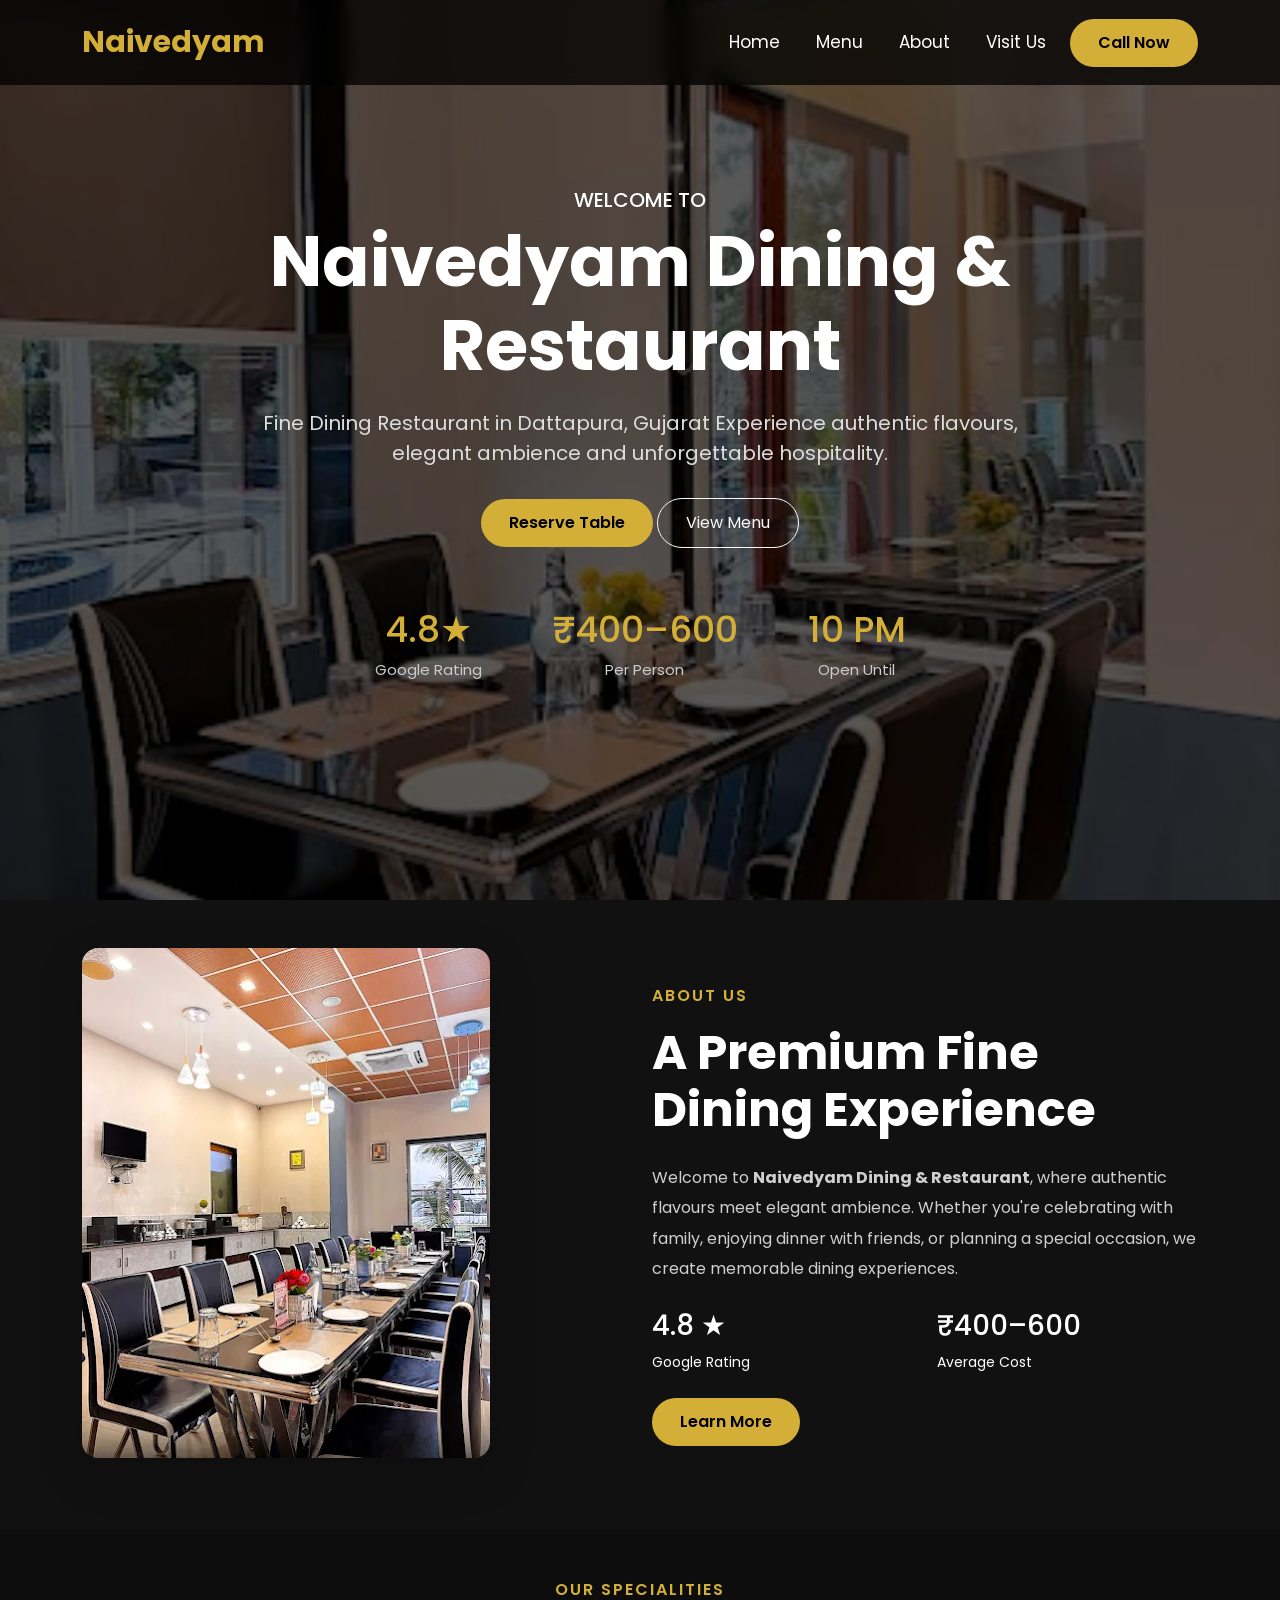
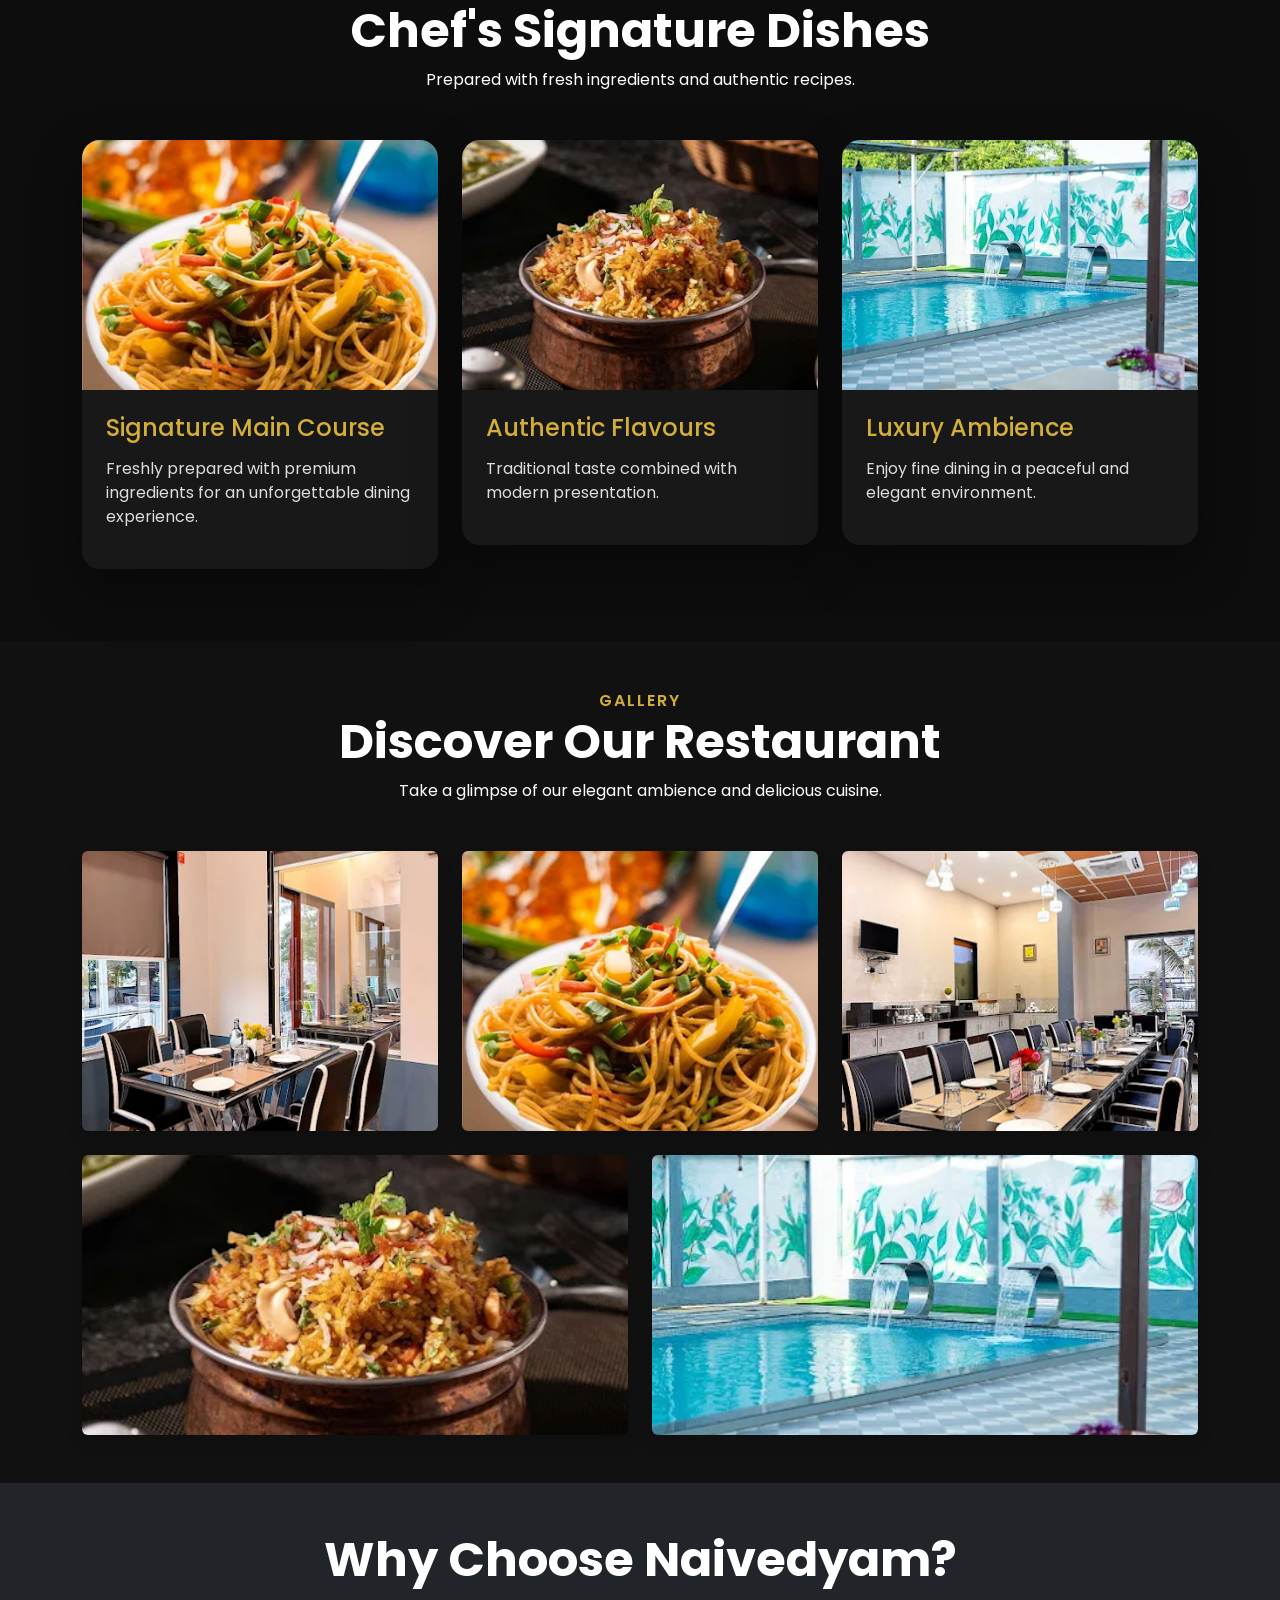
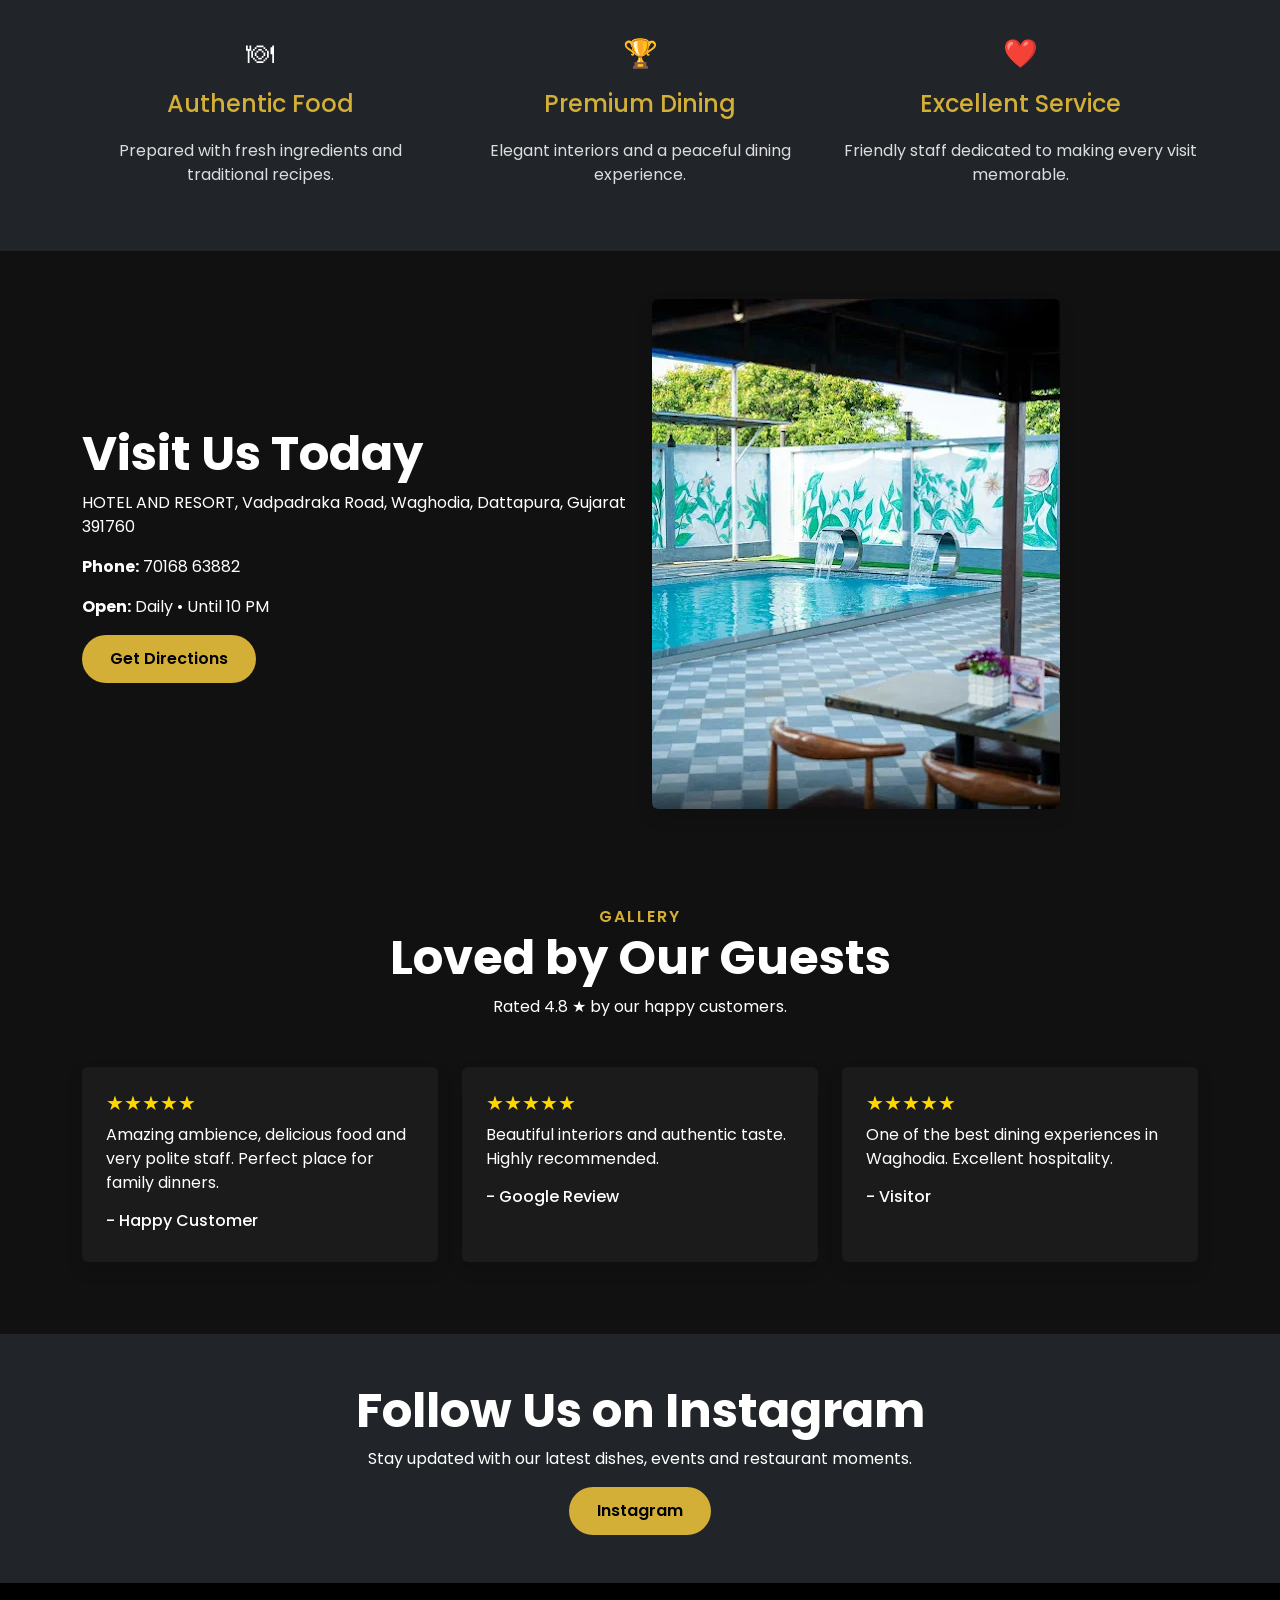
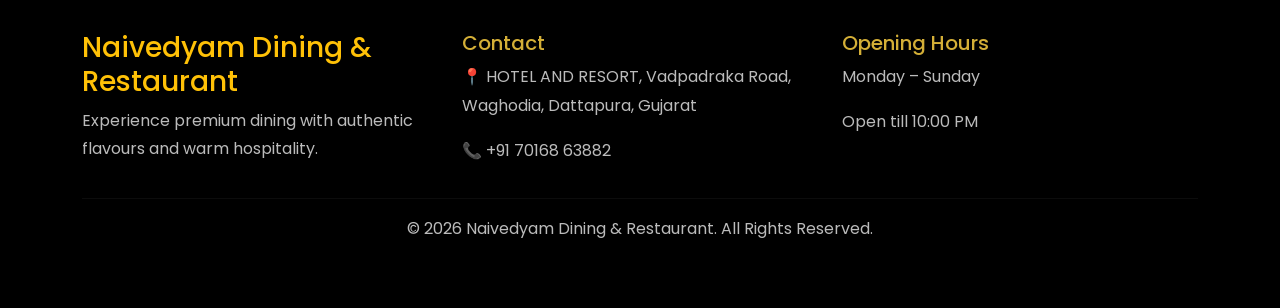
==== commit cffd785e: "Update index.html" ====
--- a/index.html
+++ b/index.html
@@ -529,176 +529,7 @@
 <span class="section-title">GALLERY</span>
 
 <h2 class="display-5 fw-bold">
-Discover Our Restaurant
-</h2>
-
-<p>
-Take a glimpse of our elegant ambience and delicious cuisine.
-</p>
-
-</div>
-
-<div class="row g-4">
-
-<div class="col-md-4">
-<img src="images/1.webp" class="img-fluid rounded shadow gallery-img" alt="">
-</div>
-
-<div class="col-md-4">
-<img src="images/2.webp" class="img-fluid rounded shadow gallery-img" alt="">
-</div>
-
-<div class="col-md-4">
-<img src="images/3.webp" class="img-fluid rounded shadow gallery-img" alt="">
-</div>
-
-<div class="col-md-6">
-<img src="images/4.webp" class="img-fluid rounded shadow gallery-img" alt="">
-</div>
-
-<div class="col-md-6">
-<img src="images/5.webp" class="img-fluid rounded shadow gallery-img" alt="">
-</div>
-
-</div>
-
-</div>
-
-</section>
-
-<!-- Why Choose Us -->
-
-<section class="why-us py-5 bg-dark text-white">
-
-<div class="container">
-
-<div class="text-center mb-5">
-
-<h2 class="display-5 fw-bold">
-Why Choose Naivedyam?
-</h2>
-
-</div>
-
-<div class="row text-center">
-
-<div class="col-md-4">
-
-<h3>🍽</h3>
-
-<h4>Authentic Food</h4>
-
-<p>
-Prepared with fresh ingredients and traditional recipes.
-</p>
-
-</div>
-
-<div class="col-md-4">
-
-<h3>🏆</h3>
-
-<h4>Premium Dining</h4>
-
-<p>
-Elegant interiors and a peaceful dining experience.
-</p>
-
-</div>
-
-<div class="col-md-4">
-
-<h3>❤️</h3>
-
-<h4>Excellent Service</h4>
-
-<p>
-Friendly staff dedicated to making every visit memorable.
-</p>
-
-</div>
-
-</div>
-
-</div>
-
-</section>
-
-<!-- Visit Preview -->
-
-<section class="visit-preview py-5">
-
-<div class="container">
-
-<div class="row align-items-center">
-
-<div class="col-lg-6">
-
-<h2 class="display-5 fw-bold">
-Visit Us Today
-</h2>
-
-<p>
-
-HOTEL AND RESORT,
-Vadpadraka Road,
-Waghodia,
-Dattapura,
-Gujarat 391760
-
-</p>
-
-<p>
-
-<strong>Phone:</strong>
-
-70168 63882
-
-</p>
-
-<p>
-
-<strong>Open:</strong>
-
-Daily • Until 10 PM
-
-</p>
-
-<a href="visit.html"
-class="btn btn-warning">
-
-Get Directions
-
-</a>
-
-</div>
-
-<div class="col-lg-6">
-
-<img src="images/5.webp"
-class="img-fluid rounded shadow">
-
-</div>
-
-</div>
-
-</div>
-
-</section>
-
-  <!-- Reviews Section -->
-
-<section class="reviews py-5">
-
-<div class="container">
-
-<div class="text-center mb-5">
-
-<span class="section-title">
-CUSTOMER REVIEWS
-</span>
-
-<h2 class="display-5 fw-bold">
+
 Loved by Our Guests
 </h2>
 
--- a/style.css
+++ b/style.css
@@ -0,0 +1,526 @@
+/* ==========================
+   GOOGLE FONT
+========================== */
+
+@import url('https://fonts.googleapis.com/css2?family=Poppins:wght@300;400;500;600;700&display=swap');
+
+*{
+margin:0;
+padding:0;
+box-sizing:border-box;
+scroll-behavior:smooth;
+}
+
+body{
+
+font-family:'Poppins',sans-serif;
+
+background:#0d0d0d;
+
+color:#fff;
+
+overflow-x:hidden;
+
+}
+
+/* NAVBAR */
+
+.navbar{
+
+background:rgba(0,0,0,.75);
+
+backdrop-filter:blur(10px);
+
+transition:.4s;
+
+padding:15px 0;
+
+}
+
+.navbar-brand{
+
+font-size:30px;
+
+font-weight:700;
+
+color:#D4AF37 !important;
+
+}
+
+.nav-link{
+
+color:white !important;
+
+margin-left:20px;
+
+font-size:17px;
+
+transition:.3s;
+
+}
+
+.nav-link:hover{
+
+color:#D4AF37 !important;
+
+}
+
+.btn-warning{
+
+background:#D4AF37;
+
+border:none;
+
+color:black;
+
+font-weight:600;
+
+padding:12px 28px;
+
+border-radius:50px;
+
+transition:.4s;
+
+}
+
+.btn-warning:hover{
+
+background:white;
+
+transform:translateY(-4px);
+
+}
+
+.btn-outline-light{
+
+border-radius:50px;
+
+padding:12px 28px;
+
+}
+
+/* HERO */
+
+.hero{
+
+position:relative;
+
+height:100vh;
+
+display:flex;
+
+align-items:center;
+
+justify-content:center;
+
+overflow:hidden;
+
+}
+
+.hero-image{
+
+position:absolute;
+
+width:100%;
+
+height:100%;
+
+object-fit:cover;
+
+z-index:-2;
+
+}
+
+.overlay{
+
+position:absolute;
+
+top:0;
+
+left:0;
+
+width:100%;
+
+height:100%;
+
+background:rgba(0,0,0,.65);
+
+z-index:-1;
+
+}
+
+.hero-content{
+
+text-align:center;
+
+max-width:850px;
+
+}
+
+.hero-content h1{
+
+font-size:70px;
+
+font-weight:700;
+
+margin-bottom:20px;
+
+}
+
+.hero-content p{
+
+font-size:20px;
+
+margin-bottom:30px;
+
+color:#ddd;
+
+}
+
+.stats{
+
+display:flex;
+
+justify-content:center;
+
+gap:70px;
+
+margin-top:60px;
+
+}
+
+.stats h3{
+
+color:#D4AF37;
+
+font-size:36px;
+
+}
+
+.stats p{
+
+font-size:15px;
+
+color:#ccc;
+
+}
+/* ==========================
+   ABOUT SECTION
+========================== */
+
+.about{
+padding:100px 0;
+background:#111;
+}
+
+.section-title{
+color:#D4AF37;
+font-weight:600;
+letter-spacing:2px;
+text-transform:uppercase;
+}
+
+.about h2{
+margin:20px 0;
+font-weight:700;
+}
+
+.about p{
+color:#cfcfcf;
+line-height:1.9;
+}
+
+.about img{
+transition:.5s;
+border-radius:20px;
+}
+
+.about img:hover{
+transform:scale(1.04);
+}
+
+/* ==========================
+FEATURED DISHES
+========================== */
+
+.featured{
+padding:100px 0;
+background:#0d0d0d;
+}
+
+.dish-card{
+
+background:#181818;
+
+border-radius:18px;
+
+overflow:hidden;
+
+transition:.4s;
+
+box-shadow:0 20px 50px rgba(0,0,0,.4);
+
+}
+
+.dish-card img{
+
+height:250px;
+
+width:100%;
+
+object-fit:cover;
+
+transition:.5s;
+
+}
+
+.dish-card:hover{
+
+transform:translateY(-12px);
+
+}
+
+.dish-card:hover img{
+
+transform:scale(1.1);
+
+}
+
+.dish-card h4{
+
+color:#D4AF37;
+
+margin-bottom:15px;
+
+}
+
+.dish-card p{
+
+color:#ddd;
+
+}
+
+/* ==========================
+GALLERY
+========================== */
+
+.gallery{
+
+background:#111;
+
+padding:100px 0;
+
+}
+
+.gallery-img{
+
+height:280px;
+
+width:100%;
+
+object-fit:cover;
+
+border-radius:20px;
+
+transition:.5s;
+
+}
+
+.gallery-img:hover{
+
+transform:scale(1.05);
+
+box-shadow:0 20px 50px rgba(212,175,55,.35);
+
+}
+
+/* ==========================
+WHY US
+========================== */
+
+.why-us{
+
+padding:100px 0;
+
+}
+
+.why-us h4{
+
+margin:20px 0;
+
+color:#D4AF37;
+
+}
+
+.why-us p{
+
+color:#ddd;
+
+}
+
+/* ==========================
+VISIT
+========================== */
+
+.visit-preview{
+
+padding:100px 0;
+
+background:#111;
+
+}
+
+.visit-preview img{
+
+border-radius:20px;
+
+transition:.5s;
+
+}
+
+.visit-preview img:hover{
+
+transform:scale(1.04);
+
+}
+
+/* ==========================
+REVIEWS
+========================== */
+
+.review-card{
+
+background:#1b1b1b;
+
+transition:.4s;
+
+height:100%;
+
+border-radius:20px;
+
+}
+
+.review-card:hover{
+
+transform:translateY(-10px);
+
+}
+
+.review-card h5{
+
+color:#FFD700;
+
+}
+
+/* ==========================
+INSTAGRAM
+========================== */
+
+.instagram{
+
+padding:100px 0;
+
+}
+
+/* ==========================
+FOOTER
+========================== */
+
+.footer{
+
+background:#000;
+
+}
+
+.footer h3,
+.footer h5{
+
+color:#D4AF37;
+
+}
+
+.footer p{
+
+color:#bbb;
+
+line-height:1.8;
+
+}
+
+hr{
+
+border-color:#333;
+
+}
+
+/* ==========================
+RESPONSIVE
+========================== */
+
+@media(max-width:991px){
+
+.hero-content h1{
+
+font-size:48px;
+
+}
+
+.stats{
+
+flex-direction:column;
+
+gap:25px;
+
+}
+
+.hero{
+
+height:auto;
+
+padding:150px 0;
+
+}
+
+.navbar{
+
+padding:10px;
+
+}
+
+}
+
+@media(max-width:576px){
+
+.hero-content h1{
+
+font-size:36px;
+
+}
+
+.hero-content p{
+
+font-size:16px;
+
+}
+
+.btn-warning,
+.btn-outline-light{
+
+width:100%;
+margin-bottom:15px;
+
+}
+
+.about,
+.featured,
+.gallery,
+.why-us,
+.visit-preview,
+.reviews,
+.instagram{
+
+padding:70px 20px;
+
+}
+
+}
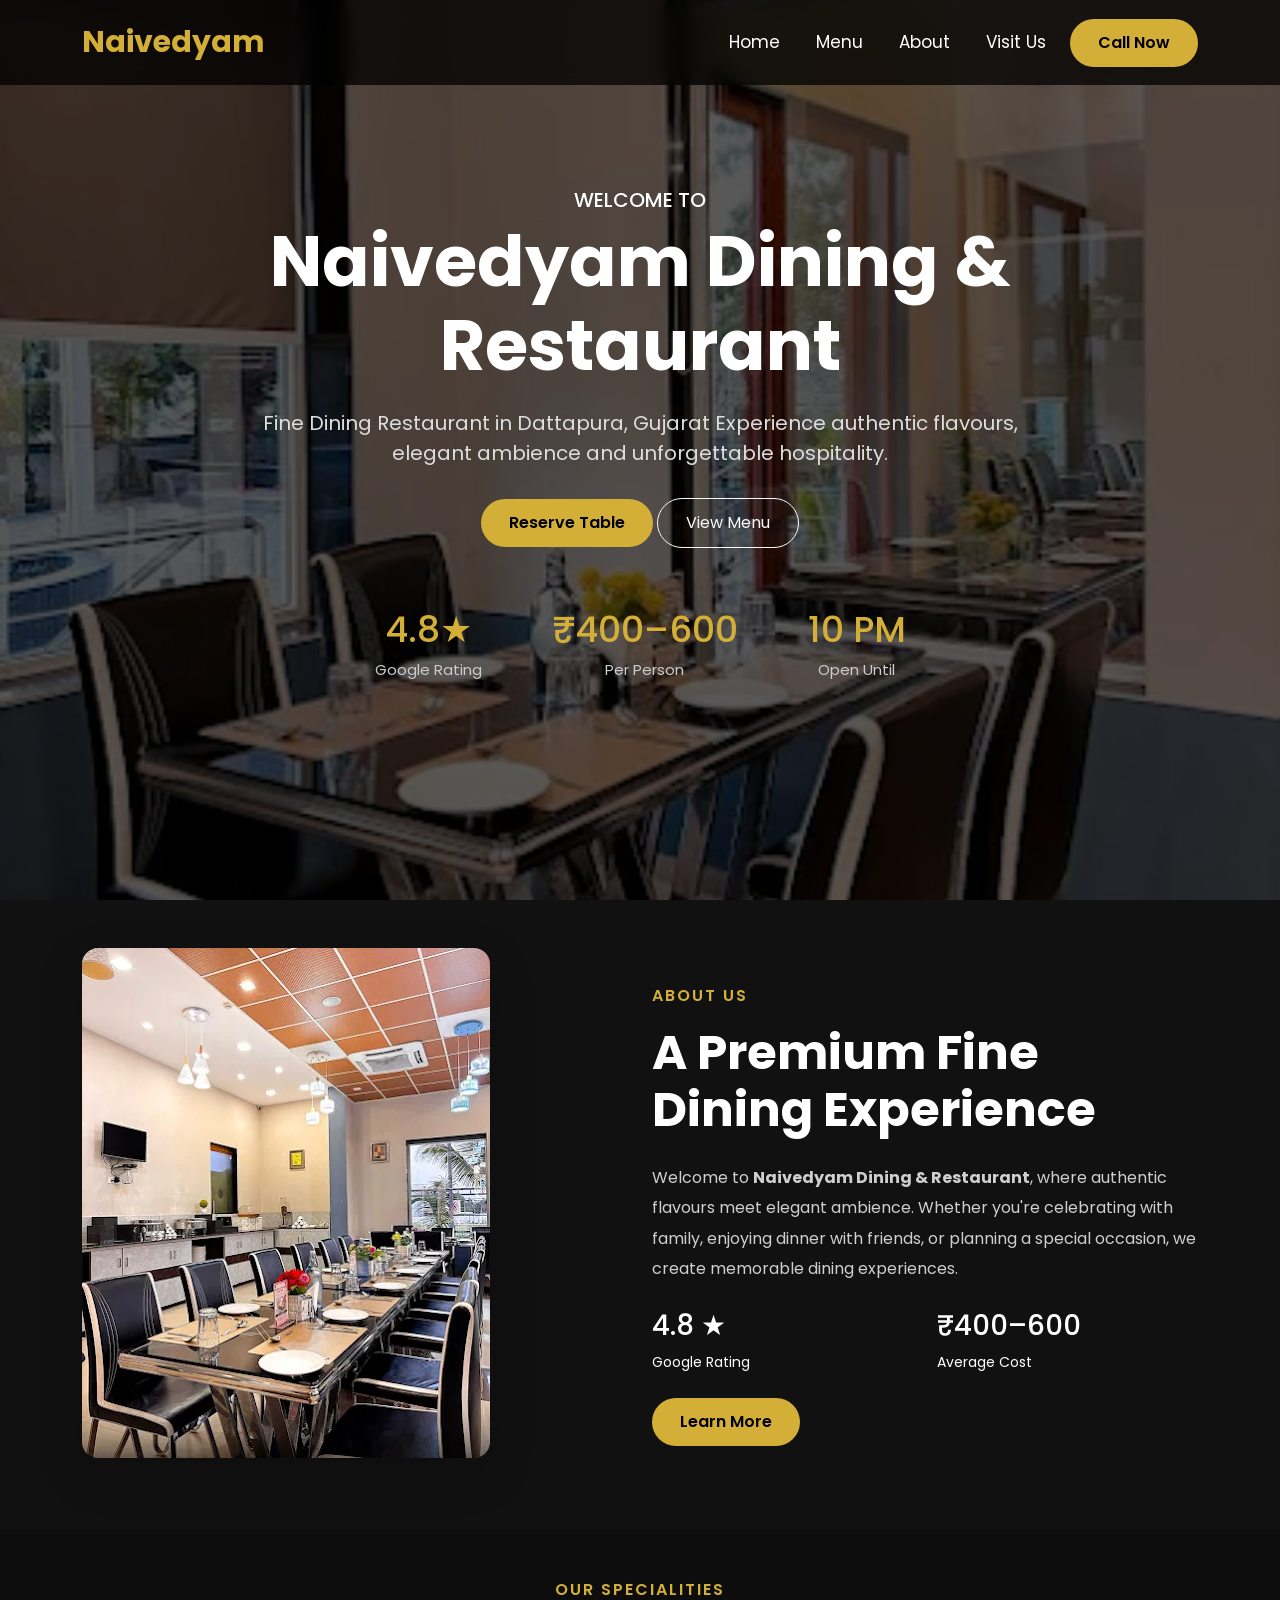
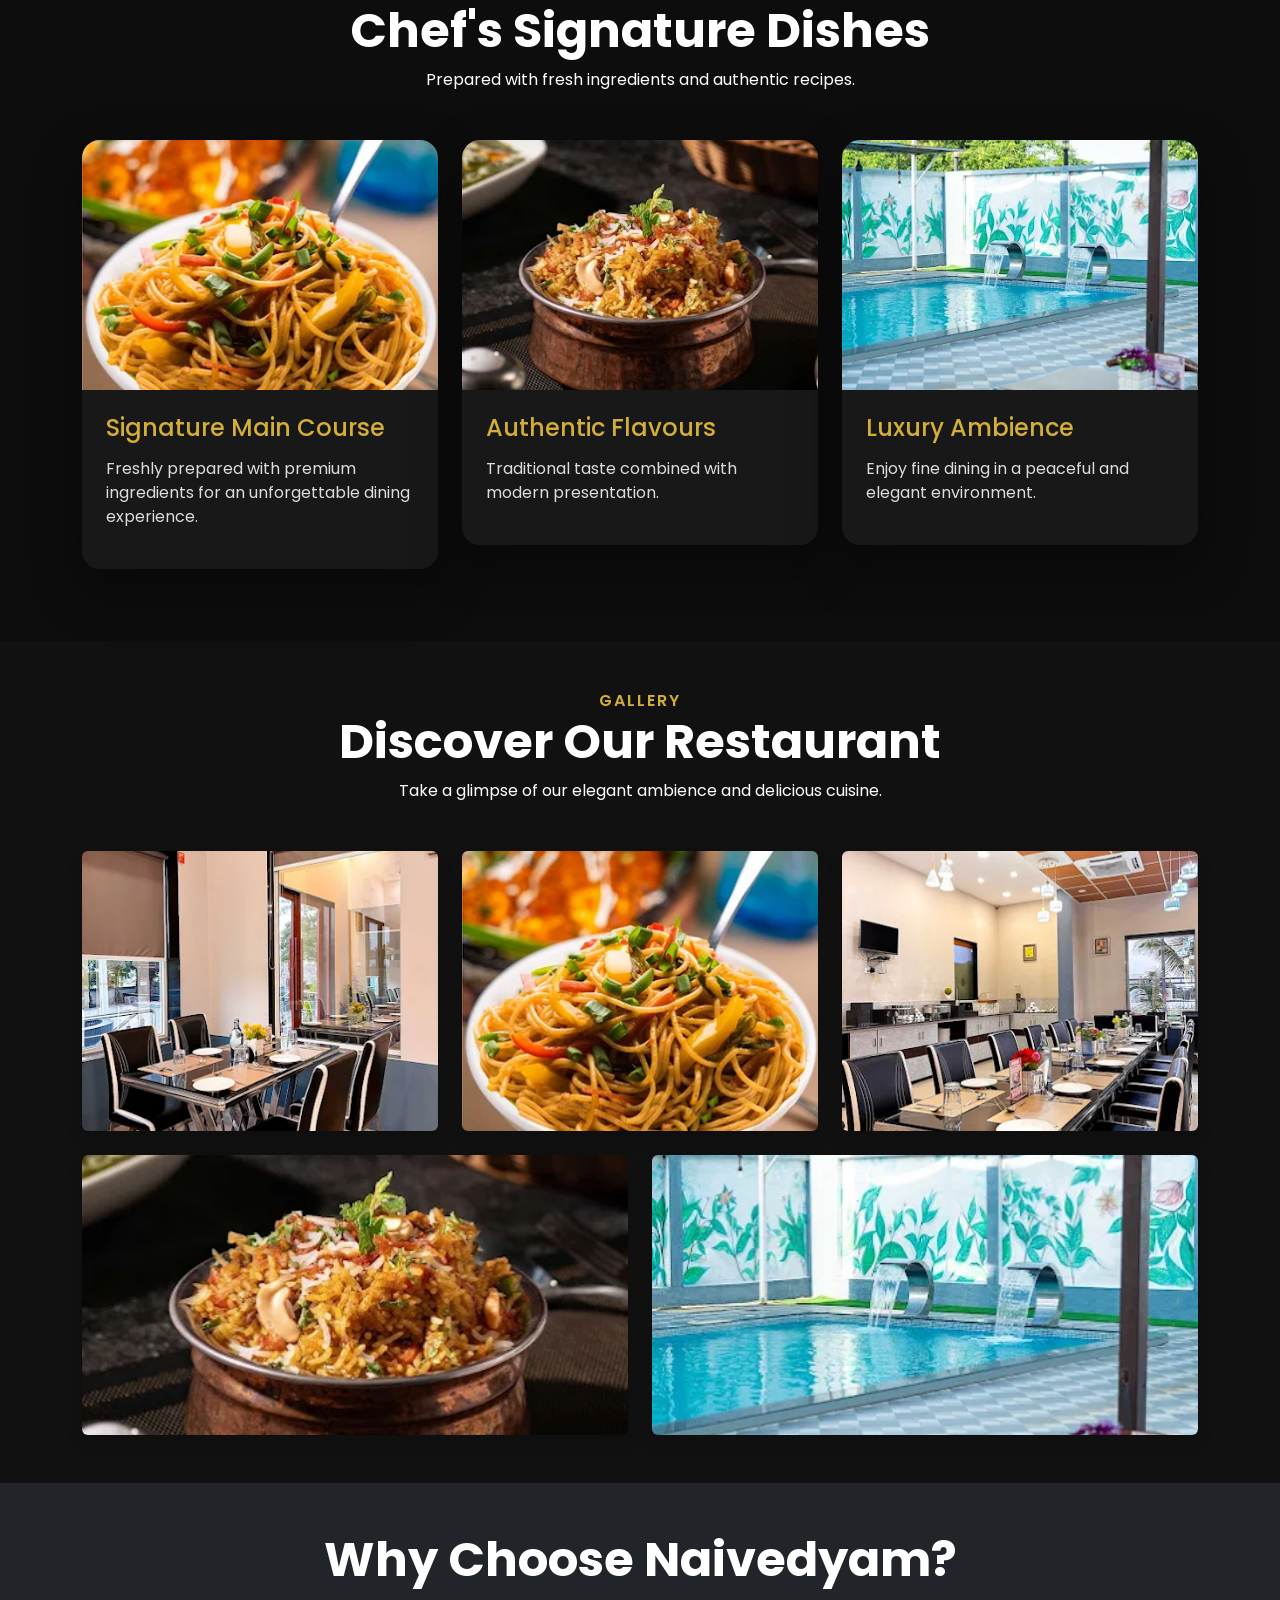
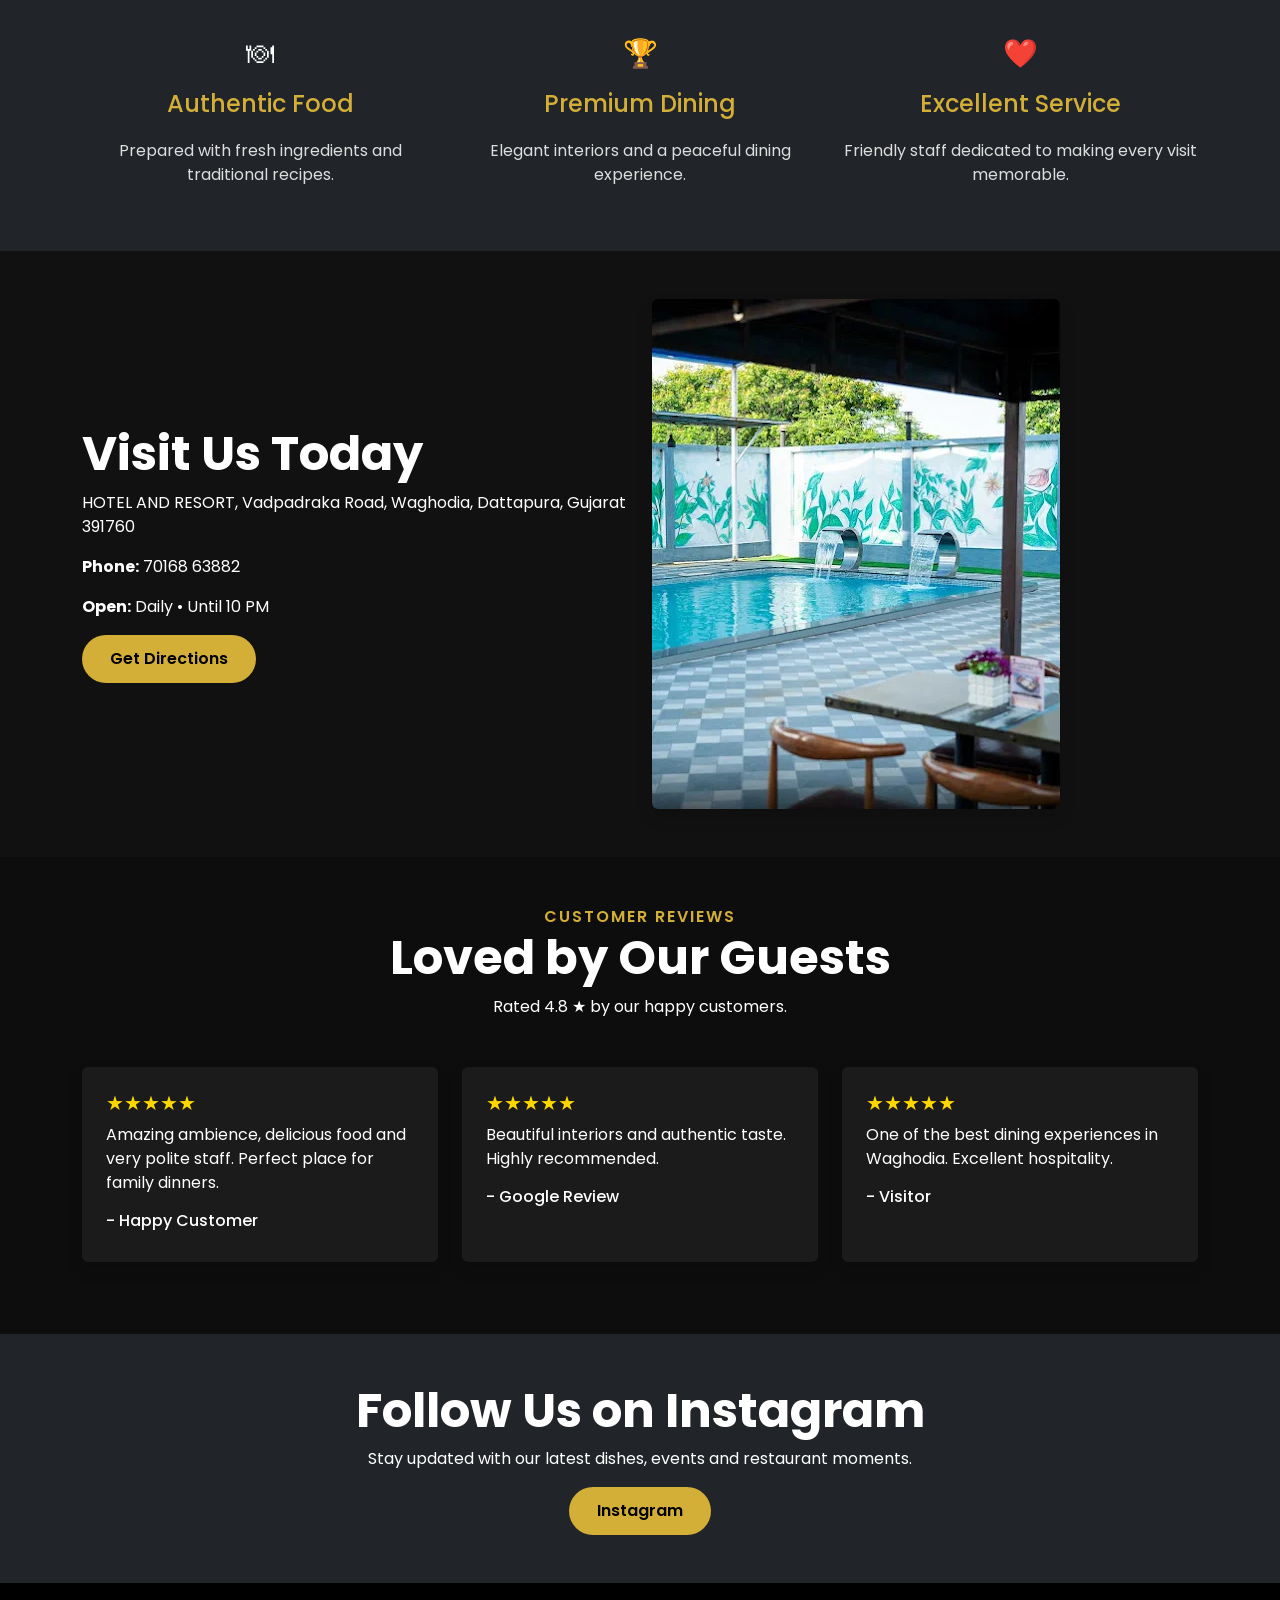
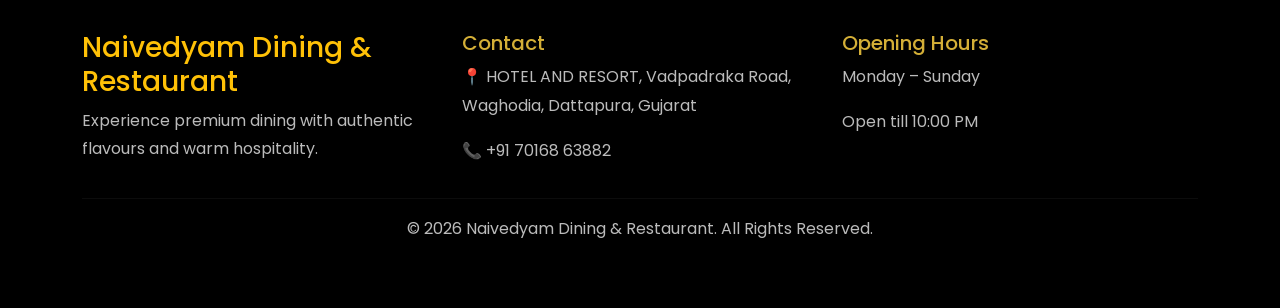
==== commit 6d8342b9: "Update index.html" ====
--- a/index.html
+++ b/index.html
@@ -177,8 +177,8 @@
 
 </section>
 
-<!-- About section starts here in Part 2 -->
-  <!-- About Section -->
+<!-- About section starts here in Part 2 →
+<!-- About Section -->
 <section class="about py-5" id="about">
     <div class="container">
 
@@ -351,8 +351,7 @@
 </div>
 
 </section>
-
-  <!-- Gallery Section -->
+<!-- Gallery Section -->
 
 <section class="gallery py-5">
 
@@ -518,18 +517,20 @@
 
 </div>
 
-</section><!-- Gallery Section -->
-
-<section class="gallery py-5">
+</section>
+<!-- Reviews Section -->
+
+<section class="reviews py-5">
 
 <div class="container">
 
 <div class="text-center mb-5">
 
-<span class="section-title">GALLERY</span>
+<span class="section-title">
+CUSTOMER REVIEWS
+</span>
 
 <h2 class="display-5 fw-bold">
-
 Loved by Our Guests
 </h2>
 
@@ -712,9 +713,14 @@
 
 </footer>
 
+
+
 <script src="https://cdn.jsdelivr.net/npm/bootstrap@5.3.3/dist/js/bootstrap.bundle.min.js"></script>
 
 <script src="script.js"></script>
-  
+
 </body>
+
 </html>
+
+
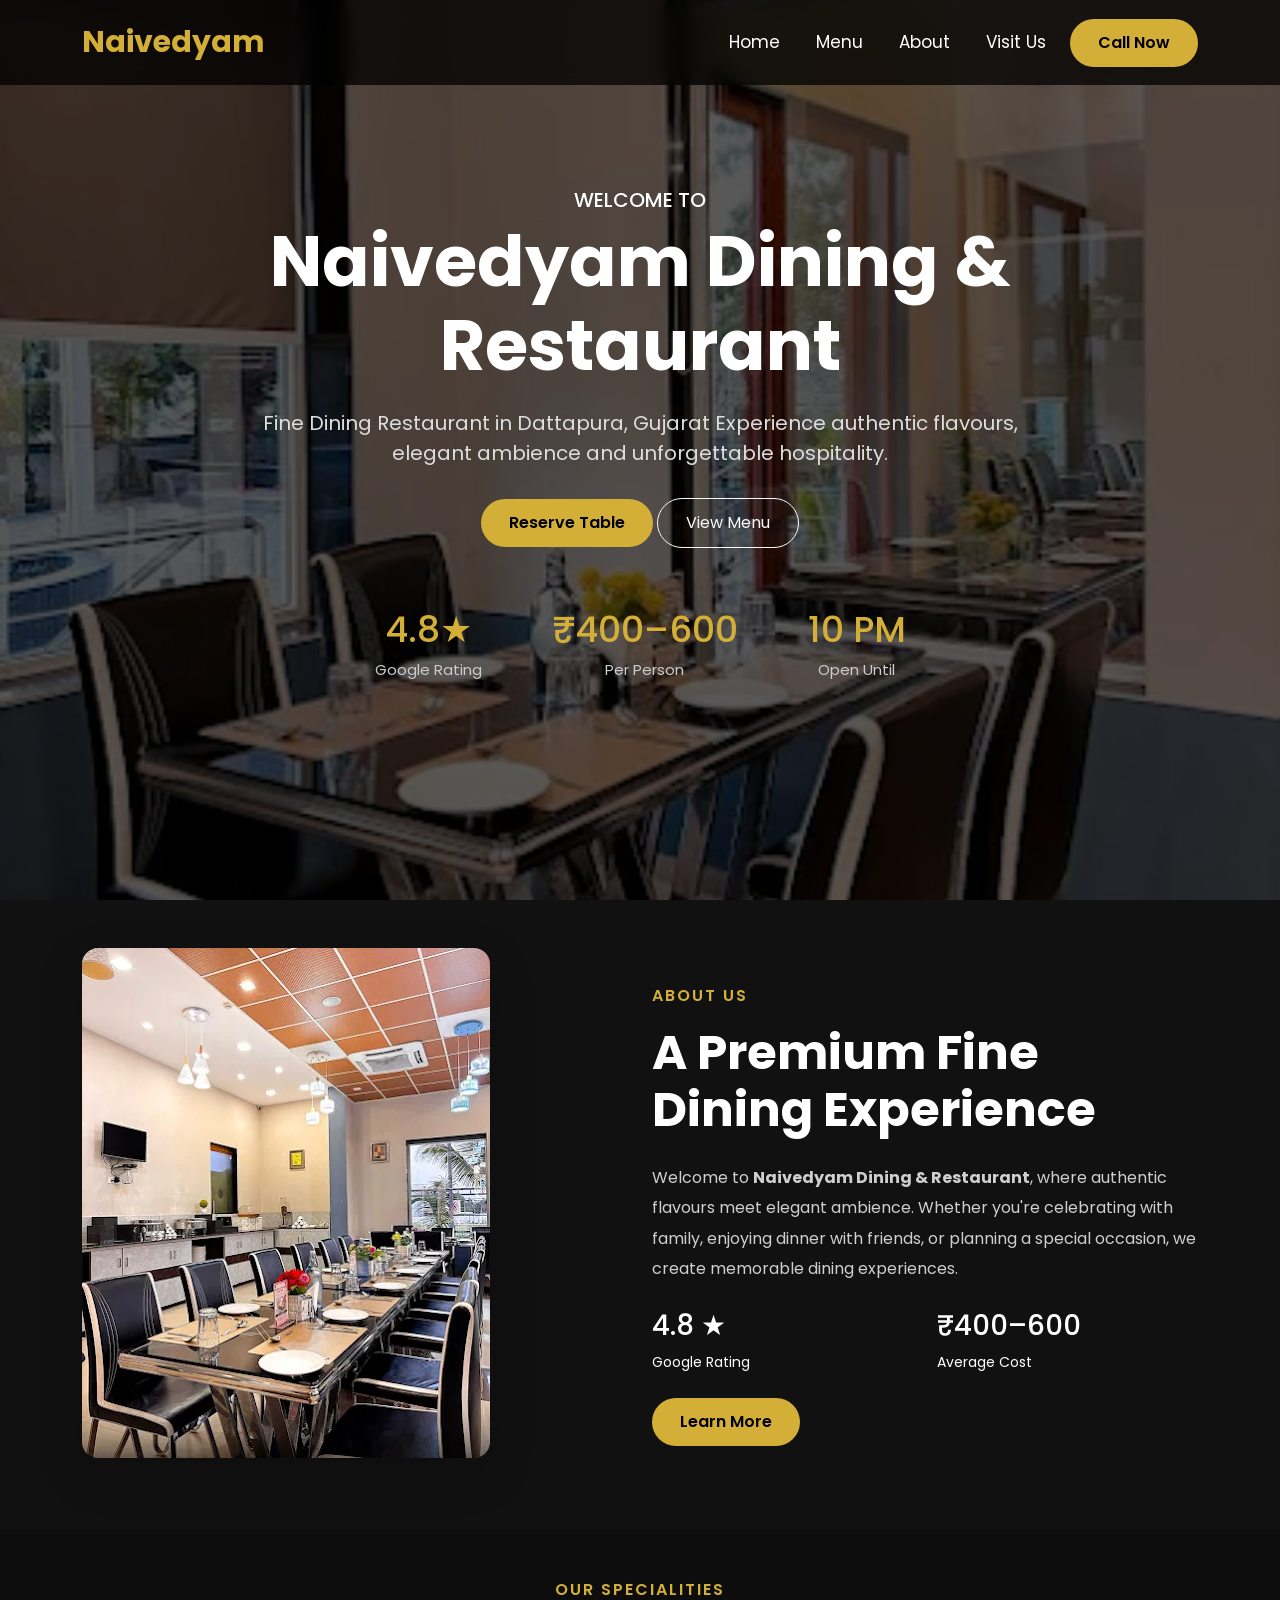
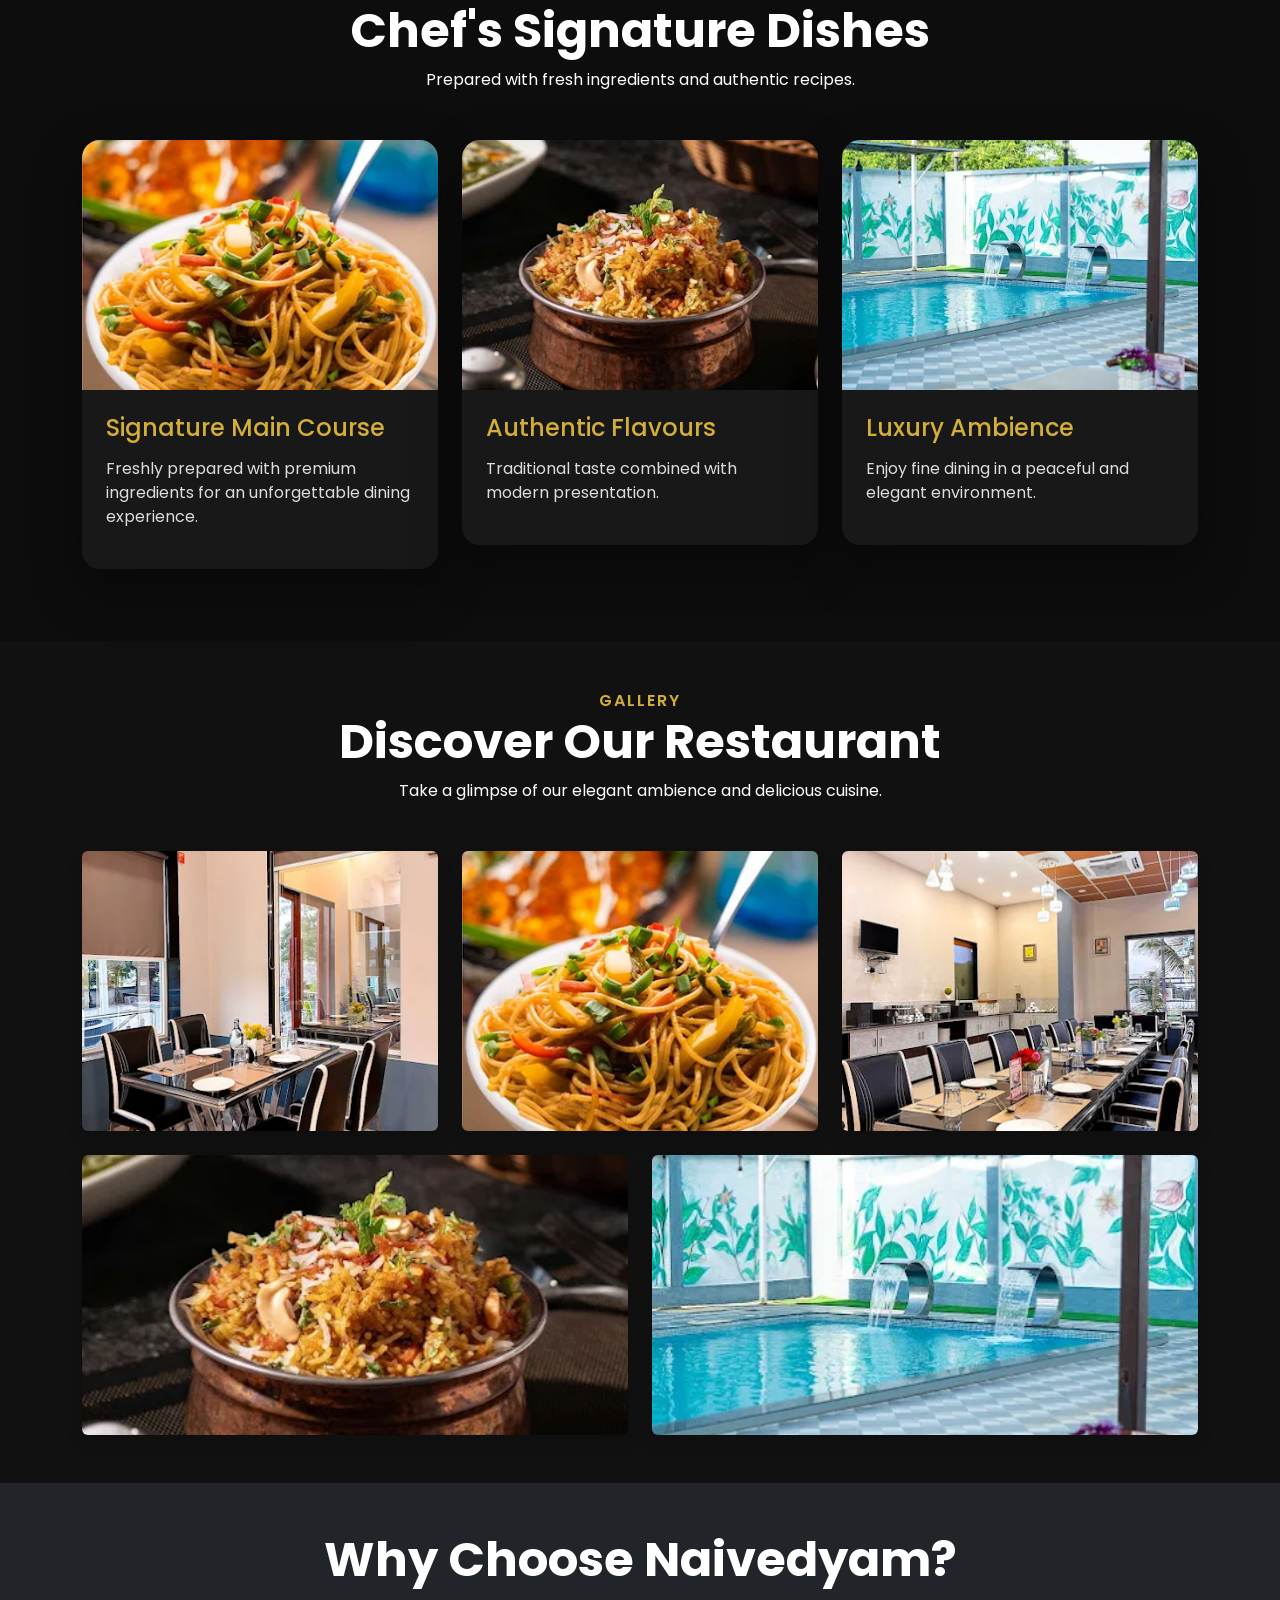
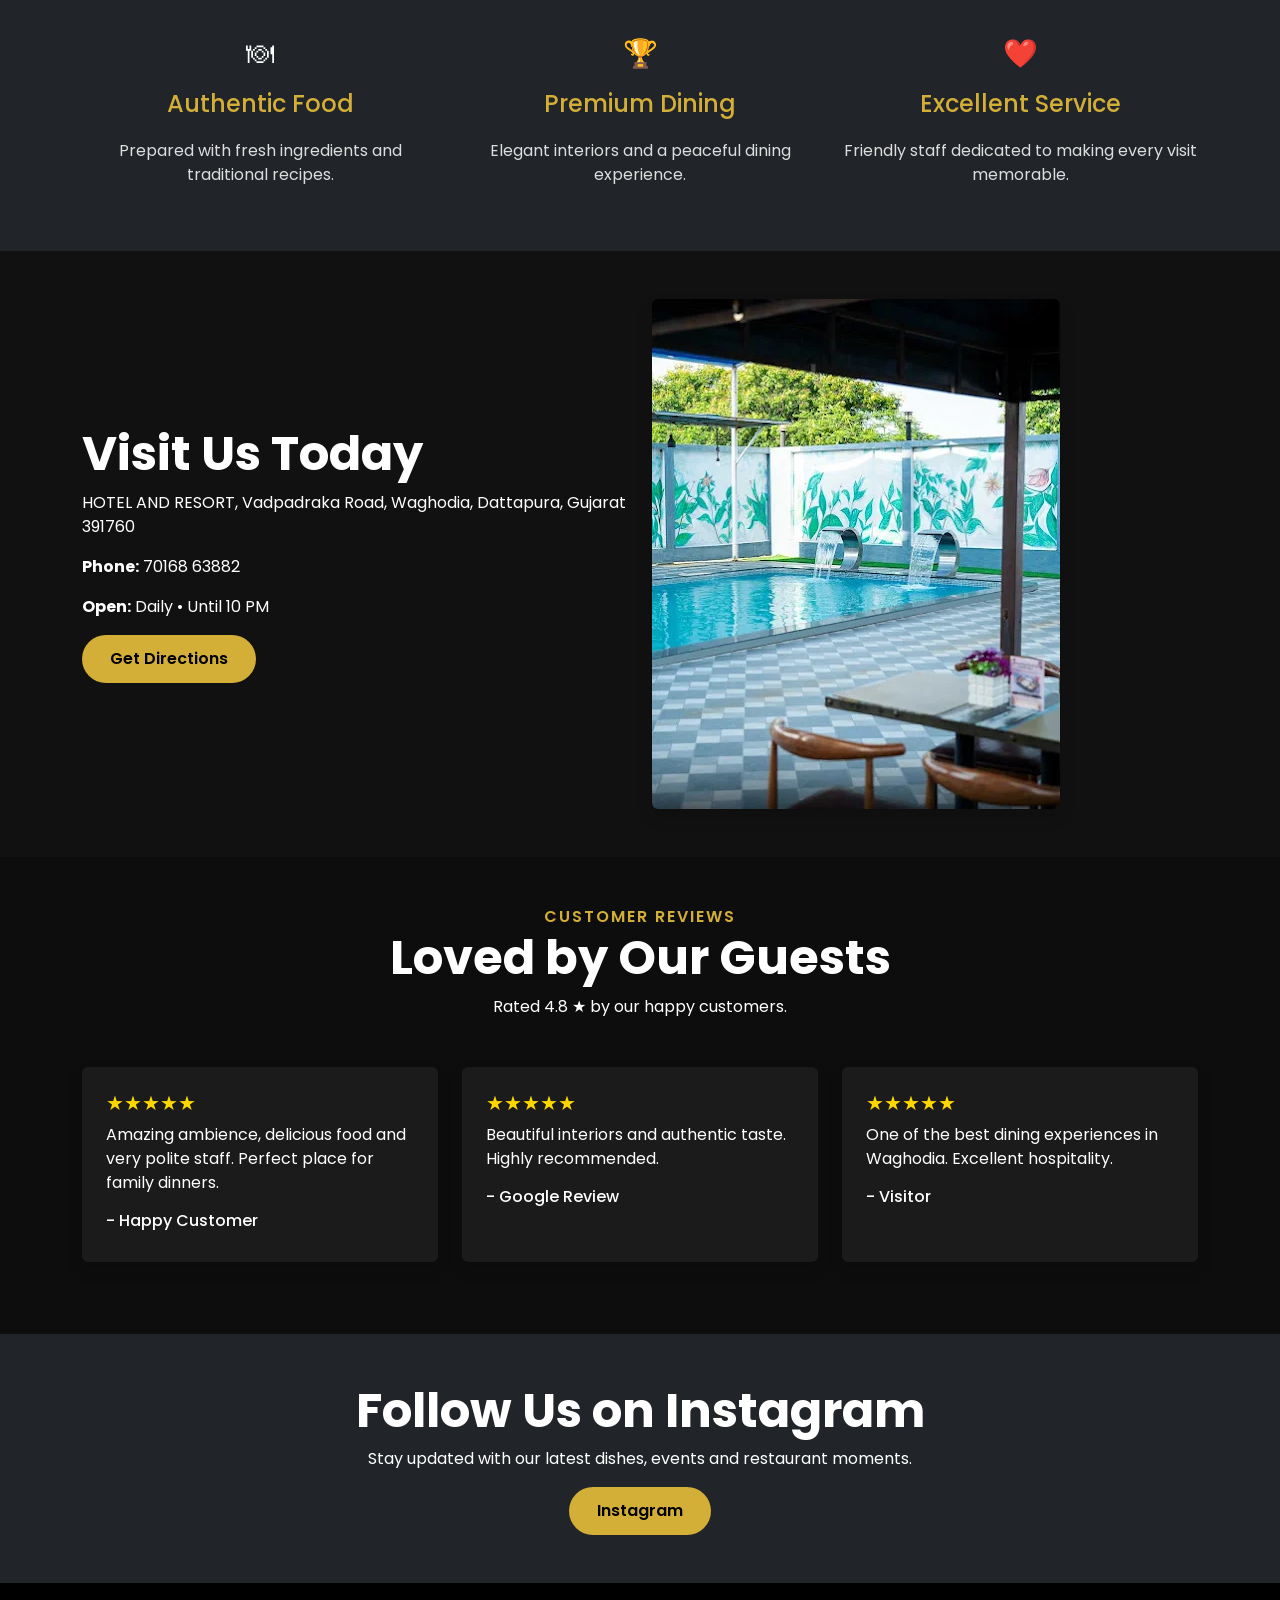
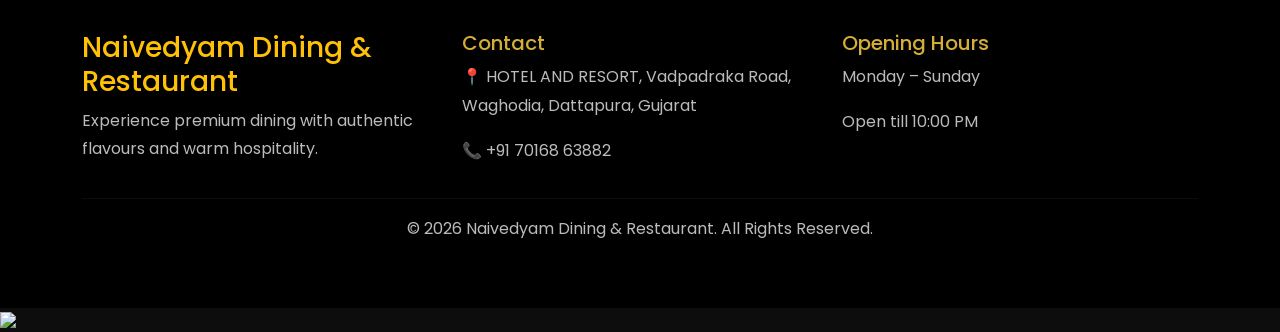
==== commit 5b695541: "Update index.html" ====
--- a/index.html
+++ b/index.html
@@ -716,6 +716,14 @@
 
 
 <script src="https://cdn.jsdelivr.net/npm/bootstrap@5.3.3/dist/js/bootstrap.bundle.min.js"></script>
+    <a href="https://wa.me/917016863882"
+class="whatsapp-float"
+target="_blank">
+
+<img src="https://cdn-icons-png.flaticon.com/512/733/733585.png"
+width="60">
+
+</a>
 
 <script src="script.js"></script>
 
